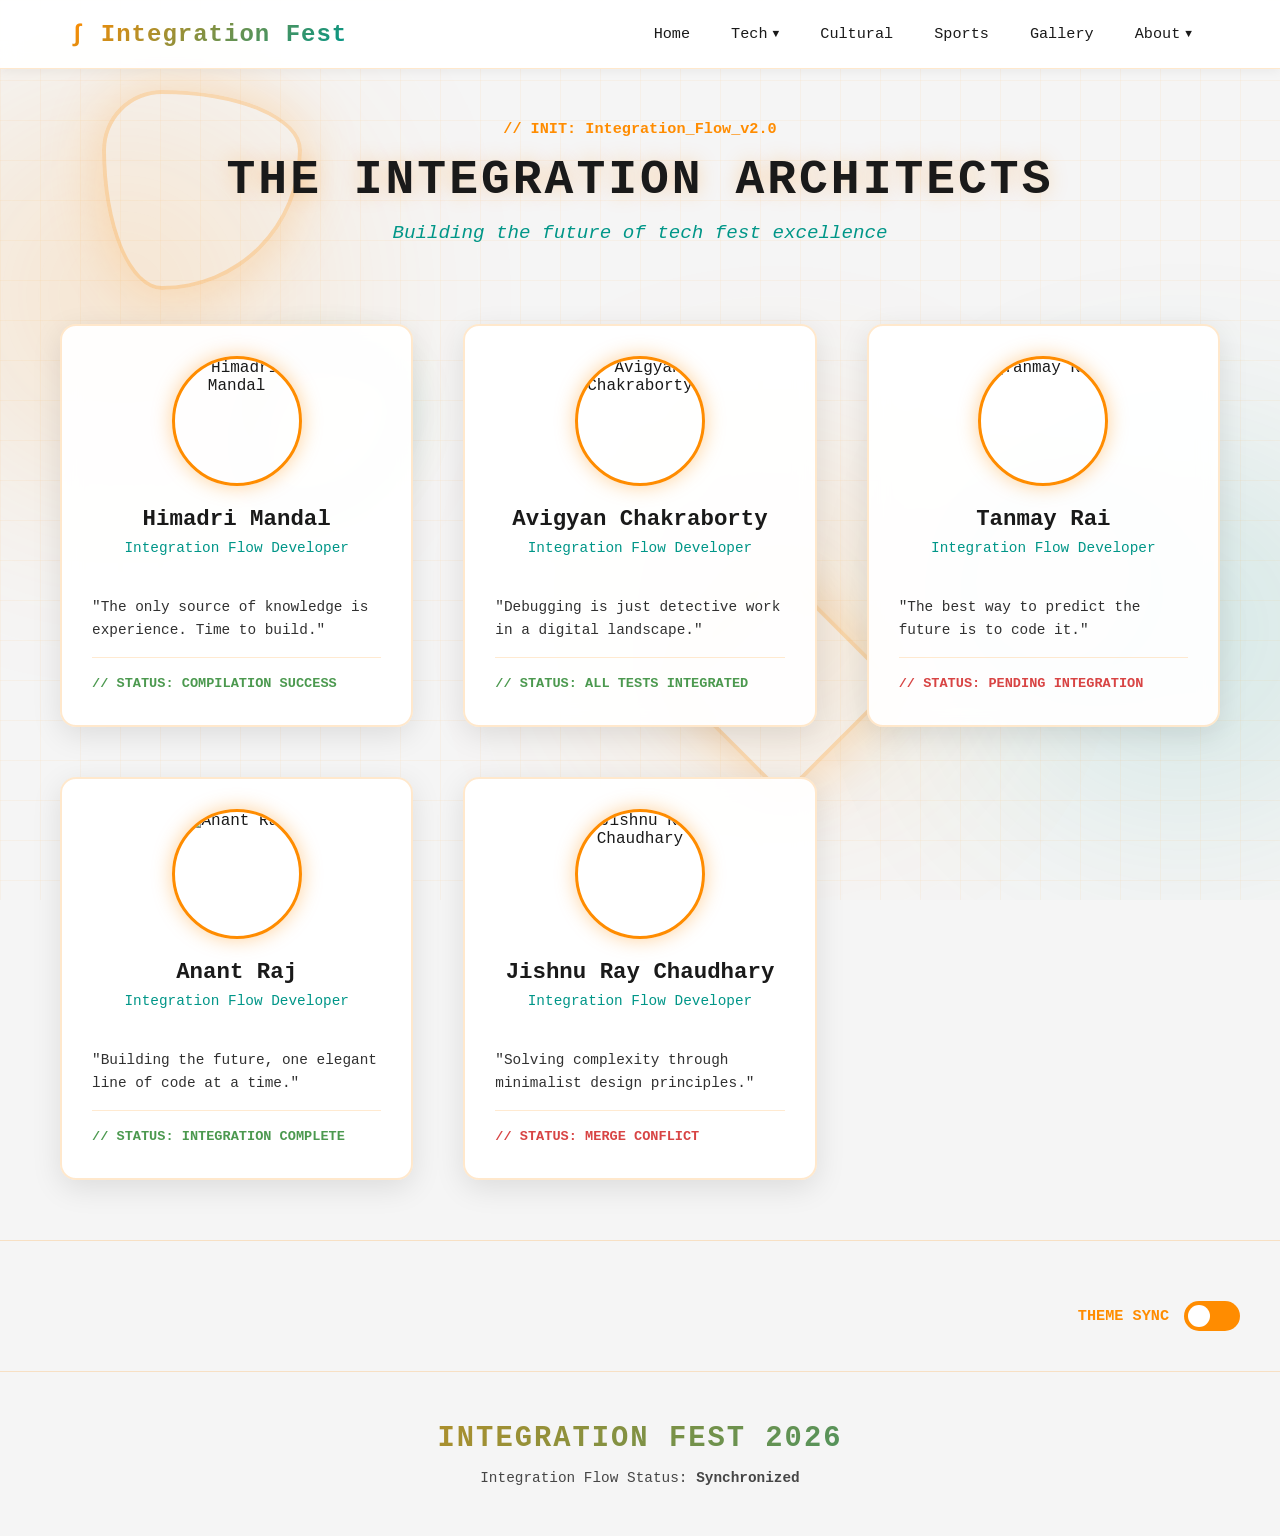
==== index.html @ fc3fca36 "Update index.html" ====
<!DOCTYPE html>
<html lang="en">
<head>
    <meta charset="UTF-8">
    <meta name="viewport" content="width=device-width, initial-scale=1.0">
    <title>About Us | Integration Fest</title>
    <style>
        :root {
            --theme-bg: #f5f5f5;
            --theme-text: #1a1a1a;
            --theme-card-bg: rgba(255, 255, 255, 0.95);
            --accent-primary: #ff8c00;
            --accent-secondary: #009688;
            --status-success: #388e3c;
            --status-warning: #d32f2f;
        }

        .dark-theme {
            --theme-bg: #0a0a0a;
            --theme-text: #e8eaf6;
            --theme-card-bg: rgba(20, 20, 20, 0.9);
            --accent-primary: #667eea;
            --accent-secondary: #f093fb;
            --status-success: #00e676;
            --status-warning: #ff9800;
        }

        * { margin: 0; padding: 0; box-sizing: border-box; }

        body {
            background: var(--theme-bg);
            color: var(--theme-text);
            font-family: 'Courier New', Courier, monospace;
            overflow-x: hidden;
            transition: background-color 0.3s, color 0.3s;
        }

        .bg-pattern {
            position: fixed;
            top: 0;
            left: 0;
            width: 100%;
            height: 100%;
            z-index: -1;
            pointer-events: none;
            overflow: hidden;
        }

        .shape {
            position: absolute;
            opacity: 0.25;
            animation: float-shape 20s infinite ease-in-out;
        }

        .shape-1 {
            width: 200px;
            height: 200px;
            border: 4px solid var(--accent-primary);
            border-radius: 30% 70% 70% 30% / 30% 30% 70% 70%;
            top: 10%;
            left: 8%;
            box-shadow: 0 0 60px var(--accent-primary);
        }

        .shape-2 {
            width: 180px;
            height: 180px;
            border: 4px solid var(--accent-secondary);
            border-radius: 50%;
            top: 55%;
            right: 10%;
            animation-delay: 4s;
            box-shadow: 0 0 60px var(--accent-secondary);
        }

        .shape-3 {
            width: 160px;
            height: 160px;
            border: 4px solid var(--accent-primary);
            transform: rotate(45deg);
            bottom: 15%;
            left: 55%;
            animation-delay: 8s;
            box-shadow: 0 0 60px var(--accent-primary);
        }
        
        .shape-4 {
            width: 140px;
            height: 140px;
            border: 4px solid var(--accent-secondary);
            border-radius: 40% 60% 70% 30% / 60% 30% 70% 40%;
            top: 40%;
            left: 20%;
            animation-delay: 2s;
            box-shadow: 0 0 60px var(--accent-secondary);
        }

        @keyframes float-shape {
            0%, 100% { transform: translate(0, 0) rotate(0deg); }
            25% { transform: translate(50px, -50px) rotate(90deg); }
            50% { transform: translate(-40px, 60px) rotate(180deg); }
            75% { transform: translate(60px, 40px) rotate(270deg); }
        }

        .orb {
            position: absolute;
            border-radius: 50%;
            filter: blur(120px);
            animation: float-orb 25s infinite ease-in-out;
            opacity: 0.3;
        }

        .orb1 {
            width: 500px;
            height: 500px;
            background: radial-gradient(circle, var(--accent-primary) 0%, transparent 70%);
            top: 5%;
            left: -10%;
        }

        .orb2 {
            width: 450px;
            height: 450px;
            background: radial-gradient(circle, var(--accent-secondary) 0%, transparent 70%);
            top: 45%;
            right: -10%;
            animation-delay: 8s;
        }

        .orb3 {
            width: 400px;
            height: 400px;
            background: radial-gradient(circle, var(--accent-primary) 0%, transparent 70%);
            bottom: 10%;
            left: 45%;
            animation-delay: 16s;
        }

        @keyframes float-orb {
            0%, 100% { transform: translate(0, 0) scale(1); }
            25% { transform: translate(60px, -70px) scale(1.2); }
            50% { transform: translate(-50px, 60px) scale(0.8); }
            75% { transform: translate(70px, 50px) scale(1.1); }
        }

        .grid-overlay {
            position: fixed;
            top: 0;
            left: 0;
            width: 100%;
            height: 100%;
            background-image: 
                linear-gradient(rgba(255, 140, 0, 0.05) 1px, transparent 1px),
                linear-gradient(90deg, rgba(255, 140, 0, 0.05) 1px, transparent 1px);
            background-size: 40px 40px;
            z-index: -1;
        }

        .dark-theme .grid-overlay {
            background-image: 
                linear-gradient(rgba(102, 126, 234, 0.03) 1px, transparent 1px),
                linear-gradient(90deg, rgba(102, 126, 234, 0.03) 1px, transparent 1px);
        }

        .navbar {
            position: fixed;
            top: 0;
            left: 0;
            width: 100%;
            z-index: 1000;
            background: rgba(255, 255, 255, 0.95);
            backdrop-filter: blur(10px);
            border-bottom: 1px solid rgba(255, 140, 0, 0.2);
            padding: 15px 0;
            box-shadow: 0 2px 10px rgba(0, 0, 0, 0.05);
        }

        .dark-theme .navbar {
            background: rgba(10, 10, 10, 0.95);
            border-bottom-color: rgba(102, 126, 234, 0.2);
            box-shadow: 0 2px 10px rgba(0, 0, 0, 0.3);
        }

        .nav-container {
            max-width: 1200px;
            margin: 0 auto;
            display: flex;
            justify-content: space-between;
            align-items: center;
            padding: 0 30px;
        }

        .nav-logo {
            font-size: 1.5rem;
            font-weight: 700;
            background: linear-gradient(135deg, var(--accent-primary) 0%, var(--accent-secondary) 100%);
            -webkit-background-clip: text;
            -webkit-text-fill-color: transparent;
            background-clip: text;
            text-decoration: none;
            letter-spacing: 1px;
        }

        .nav-toggle {
            display: none;
            flex-direction: column;
            gap: 5px;
            cursor: pointer;
            background: none;
            border: none;
            padding: 5px;
        }

        .nav-toggle span {
            width: 25px;
            height: 3px;
            background: var(--accent-primary);
            transition: all 0.3s ease;
            border-radius: 2px;
        }

        .nav-menu {
            list-style: none;
            display: flex;
            gap: 5px;
            align-items: center;
        }
        
        .nav-item {
            position: relative;
        }

        .nav-link {
            color: var(--theme-text);
            text-decoration: none;
            font-size: 0.95rem;
            font-weight: 500;
            transition: all 0.3s ease;
            padding: 10px 18px;
            display: flex;
            align-items: center;
            gap: 5px;
            border-radius: 6px;
            cursor: pointer;
        }
        
        .nav-link:hover { 
            color: var(--accent-primary);
            background: rgba(255, 140, 0, 0.1);
        }
        
        .dark-theme .nav-link:hover {
            background: rgba(102, 126, 234, 0.1);
        }
        
        .dropdown-arrow {
            font-size: 0.7rem;
            transition: transform 0.3s ease;
        }
        
        .nav-item:hover .dropdown-arrow {
            transform: rotate(180deg);
        }
        
        .dropdown-menu {
            position: absolute;
            top: 100%;
            left: 0;
            background: rgba(255, 255, 255, 0.98);
            backdrop-filter: blur(10px);
            border-radius: 8px;
            box-shadow: 0 8px 30px rgba(0, 0, 0, 0.15);
            min-width: 200px;
            opacity: 0;
            visibility: hidden;
            transform: translateY(-10px);
            transition: all 0.3s ease;
            z-index: 1000;
            border: 1px solid rgba(255, 140, 0, 0.2);
            margin-top: 8px;
        }
        
        .dark-theme .dropdown-menu {
            background: rgba(20, 20, 20, 0.98);
            border-color: rgba(102, 126, 234, 0.2);
            box-shadow: 0 8px 30px rgba(0, 0, 0, 0.5);
        }
        
        .nav-item:hover .dropdown-menu {
            opacity: 1;
            visibility: visible;
            transform: translateY(0);
        }
        
        .dropdown-item {
            display: block;
            padding: 12px 20px;
            color: var(--theme-text);
            text-decoration: none;
            transition: all 0.3s ease;
            border-bottom: 1px solid rgba(255, 140, 0, 0.1);
            font-size: 0.9rem;
        }
        
        .dark-theme .dropdown-item {
            border-bottom-color: rgba(102, 126, 234, 0.1);
        }
        
        .dropdown-item:last-child {
            border-bottom: none;
            border-radius: 0 0 8px 8px;
        }
        
        .dropdown-item:first-child {
            border-radius: 8px 8px 0 0;
        }
        
        .dropdown-item:hover {
            background: rgba(255, 140, 0, 0.1);
            color: var(--accent-primary);
            padding-left: 25px;
        }
        
        .dark-theme .dropdown-item:hover {
            background: rgba(102, 126, 234, 0.1);
        }

        .flow-wrapper {
            padding: 120px 20px 60px;
            max-width: 1400px;
            margin: 0 auto;
        }

        .flow-header {
            text-align: center;
            margin-bottom: 80px;
        }

        .header-prompt {
            color: var(--accent-primary);
            font-size: 0.95rem;
            margin-bottom: 15px;
            font-weight: 600;
        }

        .master-title {
            font-size: 3rem;
            font-weight: 700;
            color: var(--theme-text);
            letter-spacing: 3px;
            margin-bottom: 15px;
            text-shadow: 0 0 20px rgba(255, 140, 0, 0.3);
        }

        .dark-theme .master-title {
            text-shadow: 0 0 20px rgba(102, 126, 234, 0.3);
        }

        .header-subtitle {
            font-size: 1.2rem;
            color: var(--accent-secondary);
            font-style: italic;
        }

        .node-grid {
            display: grid;
            grid-template-columns: repeat(3, 1fr);
            gap: 50px;
            padding: 0 20px;
            max-width: 1200px;
            margin: 0 auto;
        }

        .flow-node {
            background: var(--theme-card-bg);
            border: 2px solid rgba(255, 140, 0, 0.2);
            border-radius: 16px;
            backdrop-filter: blur(10px);
            box-shadow: 0 8px 30px rgba(0, 0, 0, 0.1);
            transition: all 0.4s ease;
            padding: 30px;
            min-height: 320px;
            position: relative;
        }

        .dark-theme .flow-node {
            border-color: rgba(102, 126, 234, 0.3);
            box-shadow: 0 8px 30px rgba(102, 126, 234, 0.2);
        }

        .flow-node::before {
            content: '';
            position: absolute;
            top: 0;
            left: 0;
            right: 0;
            height: 4px;
            background: linear-gradient(90deg, var(--accent-primary), var(--accent-secondary));
            transform: scaleX(0);
            transition: transform 0.4s ease;
        }

        .flow-node:hover::before {
            transform: scaleX(1);
        }

        .flow-node:hover {
            transform: translateY(-10px);
            box-shadow: 0 15px 40px rgba(255, 140, 0, 0.3);
            border-color: var(--accent-primary);
        }

        .dark-theme .flow-node:hover {
            box-shadow: 0 15px 40px rgba(102, 126, 234, 0.4);
        }

        .node-profile {
            text-align: center;
            margin-bottom: 20px;
        }

        .node-img-container {
            width: 130px;
            height: 130px;
            margin: 0 auto 20px;
            border: 3px solid var(--accent-primary);
            border-radius: 50%;
            overflow: hidden;
            box-shadow: 0 0 20px rgba(255, 140, 0, 0.4);
            transition: all 0.4s ease;
        }

        .dark-theme .node-img-container {
            box-shadow: 0 0 20px rgba(102, 126, 234, 0.4);
        }

        .flow-node:hover .node-img-container {
            border-color: var(--accent-secondary);
            box-shadow: 0 0 30px var(--accent-secondary);
            transform: scale(1.08) rotate(5deg);
        }

        .node-img {
            width: 100%;
            height: 100%;
            object-fit: cover;
            filter: grayscale(20%);
            transition: filter 0.4s;
        }

        .flow-node:hover .node-img {
            filter: grayscale(0%);
        }

        .node-name {
            font-size: 1.4rem;
            color: var(--theme-text);
            margin: 10px 0 8px;
            font-weight: 700;
        }

        .node-tag {
            color: var(--accent-secondary);
            font-size: 0.9rem;
            font-weight: 500;
        }

        .data-pulse {
            padding-top: 20px;
            font-size: 0.9rem;
            line-height: 1.6;
            color: var(--theme-text);
            opacity: 0.9;
        }

        .node-status {
            margin-top: 15px;
            padding-top: 15px;
            font-weight: bold;
            border-top: 1px solid rgba(255, 140, 0, 0.2);
            font-size: 0.85rem;
        }

        .dark-theme .node-status {
            border-top-color: rgba(255, 255, 255, 0.1);
        }

        .status-success { color: var(--status-success); }
        .status-warning { color: var(--status-warning); }

        .theme-toggle-section {
            padding: 60px 20px 40px;
            border-top: 1px solid rgba(255, 140, 0, 0.2);
        }

        .dark-theme .theme-toggle-section {
            border-top-color: rgba(102, 126, 234, 0.2);
        }

        .theme-toggle-wrapper {
            max-width: 1200px;
            margin: 0 auto;
            display: flex;
            justify-content: flex-end;
            align-items: center;
        }

        .toggle-container {
            display: flex;
            align-items: center;
            gap: 15px;
        }

        .toggle-label {
            color: var(--accent-primary);
            font-size: 0.95rem;
            font-weight: bold;
        }

        .toggle-switch {
            position: relative;
            display: inline-block;
            width: 56px;
            height: 30px;
        }

        .toggle-switch input {
            opacity: 0;
            width: 0;
            height: 0;
        }

        .slider {
            position: absolute;
            cursor: pointer;
            top: 0;
            left: 0;
            right: 0;
            bottom: 0;
            background-color: var(--accent-primary);
            transition: 0.3s;
            border-radius: 30px;
        }

        .slider:before {
            position: absolute;
            content: "";
            height: 22px;
            width: 22px;
            left: 4px;
            bottom: 4px;
            background-color: white;
            transition: 0.3s;
            border-radius: 50%;
        }

        input:checked + .slider {
            background-color: var(--accent-secondary);
        }

        input:checked + .slider:before {
            transform: translateX(26px);
        }

        .footer-section {
            padding: 50px 20px;
            border-top: 1px solid rgba(255, 140, 0, 0.2);
        }

        .dark-theme .footer-section {
            border-top-color: rgba(102, 126, 234, 0.2);
        }

        .footer-bottom {
            max-width: 1200px;
            margin: 0 auto;
            text-align: center;
        }

        .footer-logo {
            font-size: 1.8rem;
            font-weight: 700;
            background: linear-gradient(135deg, var(--accent-primary) 0%, var(--accent-secondary) 100%);
            -webkit-background-clip: text;
            -webkit-text-fill-color: transparent;
            background-clip: text;
            margin-bottom: 15px;
            letter-spacing: 2px;
        }

        .footer-status {
            color: var(--theme-text);
            font-size: 0.9rem;
            margin-top: 10px;
            opacity: 0.8;
        }

        @keyframes ripple {
            0% { width: 20px; height: 20px; opacity: 1; }
            100% { width: 300px; height: 300px; opacity: 0; }
        }

        @media (max-width: 768px) {
            .nav-toggle { display: flex; }

            .nav-menu {
                position: fixed;
                top: 65px;
                left: -100%;
                flex-direction: column;
                background: rgba(255, 255, 255, 0.98);
                width: 100%;
                height: calc(100vh - 65px);
                padding: 30px 0;
                gap: 0;
                transition: left 0.3s ease;
                align-items: flex-start;
                box-shadow: 0 4px 20px rgba(0, 0, 0, 0.1);
            }

            .dark-theme .nav-menu {
                background: rgba(10, 10, 10, 0.98);
            }

            .nav-menu.active { left: 0; }

            .nav-item {
                width: 100%;
                border-bottom: 1px solid rgba(255, 140, 0, 0.1);
            }

            .dark-theme .nav-item {
                border-bottom-color: rgba(102, 126, 234, 0.1);
            }

            .nav-link {
                padding: 18px 30px;
                width: 100%;
                justify-content: space-between;
            }

            .master-title {
                font-size: 2rem;
                letter-spacing: 2px;
            }

            .header-subtitle { font-size: 1rem; }

            .node-grid {
                grid-template-columns: 1fr;
                gap: 40px;
                max-width: 450px;
            }

            .theme-toggle-wrapper {
                justify-content: center;
            }

            .shape { display: none; }
            
            .dropdown-menu {
                position: static;
                opacity: 1;
                visibility: visible;
                transform: none;
                box-shadow: none;
                border: none;
                background: transparent;
                margin-top: 0;
                padding-left: 20px;
                max-height: 0;
                overflow: hidden;
                transition: max-height 0.3s ease;
            }
            
            .nav-item.mobile-active .dropdown-menu {
                max-height: 300px;
            }
            
            .dropdown-item {
                padding: 12px 20px;
                border-bottom: 1px solid rgba(255, 140, 0, 0.05);
            }
        }

        @media (min-width: 769px) and (max-width: 1100px) {
            .node-grid {
                grid-template-columns: repeat(2, 1fr);
                gap: 40px;
            }
        }
    </style>
</head>
<body class="light-theme">
    
    <div class="bg-pattern">
        <div class="shape shape-1"></div>
        <div class="shape shape-2"></div>
        <div class="shape shape-3"></div>
        <div class="shape shape-4"></div>
        <div class="orb orb1"></div>
        <div class="orb orb2"></div>
        <div class="orb orb3"></div>
    </div>
    <div class="grid-overlay"></div>

    <nav class="navbar">
        <div class="nav-container">
            <a href="https://www.integrationfest.in/" class="nav-logo">∫ Integration Fest</a>
            
            <button class="nav-toggle" id="navToggle">
                <span></span><span></span><span></span>
            </button>
            
            <ul class="nav-menu" id="navMenu">
                <li class="nav-item">
                    <a href="https://www.integrationfest.in/" class="nav-link">Home</a>
                </li>
                <li class="nav-item has-dropdown">
                    <span class="nav-link">
                        Tech <span class="dropdown-arrow">▼</span>
                    </span>
                    <div class="dropdown-menu">
                        <a href="https://www.integrationfest.in/tech/sparq" class="dropdown-item">SPARQ</a>
                        <a href="https://www.integrationfest.in/tech/mtrp" class="dropdown-item">MTRP</a>
                        <a href="https://www.integrationfest.in/tech/intbee" class="dropdown-item">Integration Bee</a>
                    </div>
                </li>
                <li class="nav-item">
                    <a href="https://www.integrationfest.in/cultural" class="nav-link">Cultural</a>
                </li>
                <li class="nav-item">
                    <a href="https://www.integrationfest.in/sports" class="nav-link">Sports</a>
                </li>
                <li class="nav-item">
                    <a href="https://www.integrationfest.in/gallery" class="nav-link">Gallery</a>
                </li>
                <li class="nav-item has-dropdown">
                    <span class="nav-link">
                        About <span class="dropdown-arrow">▼</span>
                    </span>
                    <div class="dropdown-menu">
                        <a href="#" class="dropdown-item">Our Team</a>
                        <a href="https://www.integrationfest.in/about/history" class="dropdown-item">Sponsors</a>
                        <a href="https://www.integrationfest.in/about/contact" class="dropdown-item">Contact Us</a>
                    </div>
                </li>
            </ul>
        </div>
    </nav>

    <div class="flow-wrapper">
        <header class="flow-header">
            <p class="header-prompt">// INIT: Integration_Flow_v2.0</p>
            <h1 class="master-title">THE INTEGRATION ARCHITECTS</h1>
            <p class="header-subtitle">Building the future of tech fest excellence</p>
        </header>

        <div class="node-grid">
            <div class="flow-node">
                <div class="node-profile">
                    <div class="node-img-container">
                        <img src="https://placehold.co/130x130/ff8c00/FFF?text=HM" alt="Himadri Mandal" class="node-img">
                    </div>
                    <div>
                        <h3 class="node-name">Himadri Mandal</h3>
                        <p class="node-tag">Integration Flow Developer</p>
                    </div>
                </div>
                <div class="data-pulse">
                    <p>"The only source of knowledge is experience. Time to build."</p>
                    <p class="node-status status-success">// STATUS: COMPILATION SUCCESS</p>
                </div>
            </div>

            <div class="flow-node">
                <div class="node-profile">
                    <div class="node-img-container">
                        <img src="https://placehold.co/130x130/009688/FFF?text=AC" alt="Avigyan Chakraborty" class="node-img">
                    </div>
                    <div>
                        <h3 class="node-name">Avigyan Chakraborty</h3>
                        <p class="node-tag">Integration Flow Developer</p>
                    </div>
                </div>
                <div class="data-pulse">
                    <p>"Debugging is just detective work in a digital landscape."</p>
                    <p class="node-status status-success">// STATUS: ALL TESTS INTEGRATED</p>
                </div>
            </div>

            <div class="flow-node">
                <div class="node-profile">
                    <div class="node-img-container">
                        <img src="https://placehold.co/130x130/ff8c00/FFF?text=TR" alt="Tanmay Rai" class="node-img">
                    </div>
                    <div>
                        <h3 class="node-name">Tanmay Rai</h3>
                        <p class="node-tag">Integration Flow Developer</p>
                    </div>
                </div>
                <div class="data-pulse">
                    <p>"The best way to predict the future is to code it."</p>
                    <p class="node-status status-warning">// STATUS: PENDING INTEGRATION</p>
                </div>
            </div>
            
            <div class="flow-node">
                <div class="node-profile">
                    <div class="node-img-container">
                        <img src="https://placehold.co/130x130/009688/FFF?text=AR" alt="Anant Raj" class="node-img">
                    </div>
                    <div>
                        <h3 class="node-name">Anant Raj</h3>
                        <p class="node-tag">Integration Flow Developer</p>
                    </div>
                </div>
                <div class="data-pulse">
                    <p>"Building the future, one elegant line of code at a time."</p>
                    <p class="node-status status-success">// STATUS: INTEGRATION COMPLETE</p>
                </div>
            </div>

            <div class="flow-node">
                <div class="node-profile">
                    <div class="node-img-container">
                        <img src="https://placehold.co/130x130/ff8c00/FFF?text=JC" alt="Jishnu Ray Chaudhary" class="node-img">
                    </div>
                    <div>
                        <h3 class="node-name">Jishnu Ray Chaudhary</h3>
                        <p class="node-tag">Integration Flow Developer</p>
                    </div>
                </div>
                <div class="data-pulse">
                    <p>"Solving complexity through minimalist design principles."</p>
                    <p class="node-status status-warning">// STATUS: MERGE CONFLICT</p>
                </div>
            </div>
        </div>
    </div>
    
    <section class="theme-toggle-section">
        <div class="theme-toggle-wrapper">
            <div class="toggle-container">
                <span class="toggle-label">THEME SYNC</span>
                <label class="toggle-switch">
                    <input type="checkbox" id="themeToggle">
                    <span class="slider"></span>
                </label>
            </div>
        </div>
    </section>

    <section class="footer-section">
        <div class="footer-bottom">
            <div class="footer-logo">INTEGRATION FEST 2026</div>
            <p class="footer-status">Integration Flow Status: <strong>Synchronized</strong></p>
        </div>
    </section>

    <script>
        document.addEventListener('DOMContentLoaded', () => {
            const nodes = document.querySelectorAll('.flow-node');
            const toggle = document.getElementById('themeToggle');
            const body = document.body;
            const navToggle = document.getElementById('navToggle');
            const navMenu = document.getElementById('navMenu');

            const title = document.querySelector('.master-title');
            const originalText = title.textContent;
            const glitchChars = '!<>-_\\/[]{}—=+*^?#________';
            
            function glitchText() {
                if (Math.random() > 0.95) {
                    let glitched = '';
                    for (let i = 0; i < originalText.length; i++) {
                        glitched += Math.random() > 0.9 ? glitchChars[Math.floor(Math.random() * glitchChars.length)] : originalText[i];
                    }
                    title.textContent = glitched;
                    setTimeout(() => { title.textContent = originalText; }, 50);
                }
            }
            setInterval(glitchText, 3000);

            let ticking = false;
            window.addEventListener('scroll', () => {
                if (!ticking) {
                    window.requestAnimationFrame(() => {
                        const scrolled = window.scrollY;
                        nodes.forEach((node, i) => {
                            const speed = (i % 3 + 1) * 0.02;
                            node.style.transform = `translateY(${scrolled * speed}px)`;
                        });
                        ticking = false;
                    });
                    ticking = true;
                }
            });

            nodes.forEach(node => {
                const quote = node.querySelector('.data-pulse p:first-child');
                const originalQuote = quote.textContent;
                let typeInterval;
                
                node.addEventListener('mouseenter', () => {
                    let index = 0;
                    quote.textContent = '';
                    typeInterval = setInterval(() => {
                        if (index < originalQuote.length) {
                            quote.textContent += originalQuote[index++];
                        } else {
                            clearInterval(typeInterval);
                        }
                    }, 30);
                });
                
                node.addEventListener('mouseleave', () => {
                    clearInterval(typeInterval);
                    quote.textContent = originalQuote;
                });

                node.addEventListener('click', (e) => {
                    const ripple = document.createElement('div');
                    ripple.style.cssText = `
                        position: absolute;
                        border-radius: 50%;
                        background: radial-gradient(circle, rgba(255, 140, 0, 0.5) 0%, transparent 70%);
                        width: 20px;
                        height: 20px;
                        left: ${e.clientX - node.getBoundingClientRect().left - 10}px;
                        top: ${e.clientY - node.getBoundingClientRect().top - 10}px;
                        pointer-events: none;
                        animation: ripple 0.6s ease-out;
                    `;
                    node.appendChild(ripple);
                    setTimeout(() => ripple.remove(), 600);
                });
            });

            if (toggle) {
                toggle.addEventListener('change', () => {
                    if (toggle.checked) {
                        body.classList.remove('light-theme');
                        body.classList.add('dark-theme');
                    } else {
                        body.classList.remove('dark-theme');
                        body.classList.add('light-theme');
                    }
                    
                    const slider = toggle.nextElementSibling;
                    slider.style.transform = 'scale(1.2)';
                    setTimeout(() => { slider.style.transform = ''; }, 200);
                });
            }

            if (navToggle) {
                navToggle.addEventListener('click', () => {
                    navMenu.classList.toggle('active');
                });
            }

            document.addEventListener('click', (e) => {
                if (!e.target.closest('.navbar')) {
                    navMenu.classList.remove('active');
                }
            });
        });
    </script>
</body>
</html>
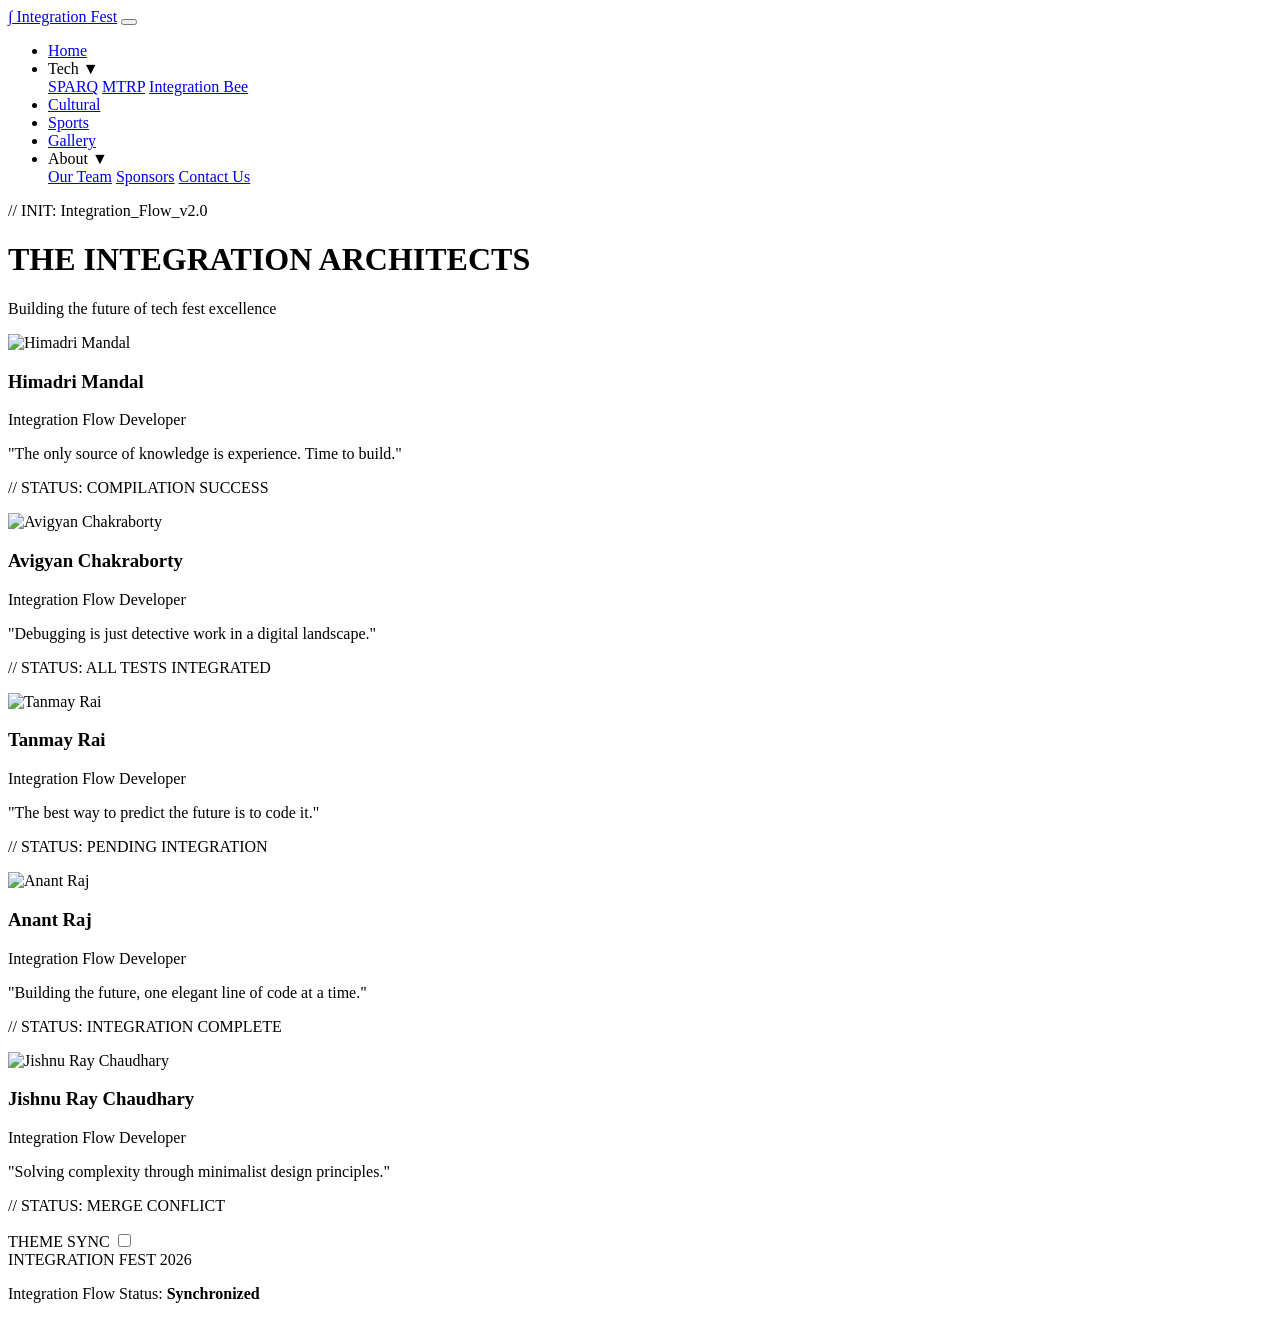
==== commit 336e758f: "Update index.html" ====
--- a/index.html
+++ b/index.html
@@ -4,692 +4,7 @@
     <meta charset="UTF-8">
     <meta name="viewport" content="width=device-width, initial-scale=1.0">
     <title>About Us | Integration Fest</title>
-    <style>
-        :root {
-            --theme-bg: #f5f5f5;
-            --theme-text: #1a1a1a;
-            --theme-card-bg: rgba(255, 255, 255, 0.95);
-            --accent-primary: #ff8c00;
-            --accent-secondary: #009688;
-            --status-success: #388e3c;
-            --status-warning: #d32f2f;
-        }
-
-        .dark-theme {
-            --theme-bg: #0a0a0a;
-            --theme-text: #e8eaf6;
-            --theme-card-bg: rgba(20, 20, 20, 0.9);
-            --accent-primary: #667eea;
-            --accent-secondary: #f093fb;
-            --status-success: #00e676;
-            --status-warning: #ff9800;
-        }
-
-        * { margin: 0; padding: 0; box-sizing: border-box; }
-
-        body {
-            background: var(--theme-bg);
-            color: var(--theme-text);
-            font-family: 'Courier New', Courier, monospace;
-            overflow-x: hidden;
-            transition: background-color 0.3s, color 0.3s;
-        }
-
-        .bg-pattern {
-            position: fixed;
-            top: 0;
-            left: 0;
-            width: 100%;
-            height: 100%;
-            z-index: -1;
-            pointer-events: none;
-            overflow: hidden;
-        }
-
-        .shape {
-            position: absolute;
-            opacity: 0.25;
-            animation: float-shape 20s infinite ease-in-out;
-        }
-
-        .shape-1 {
-            width: 200px;
-            height: 200px;
-            border: 4px solid var(--accent-primary);
-            border-radius: 30% 70% 70% 30% / 30% 30% 70% 70%;
-            top: 10%;
-            left: 8%;
-            box-shadow: 0 0 60px var(--accent-primary);
-        }
-
-        .shape-2 {
-            width: 180px;
-            height: 180px;
-            border: 4px solid var(--accent-secondary);
-            border-radius: 50%;
-            top: 55%;
-            right: 10%;
-            animation-delay: 4s;
-            box-shadow: 0 0 60px var(--accent-secondary);
-        }
-
-        .shape-3 {
-            width: 160px;
-            height: 160px;
-            border: 4px solid var(--accent-primary);
-            transform: rotate(45deg);
-            bottom: 15%;
-            left: 55%;
-            animation-delay: 8s;
-            box-shadow: 0 0 60px var(--accent-primary);
-        }
-        
-        .shape-4 {
-            width: 140px;
-            height: 140px;
-            border: 4px solid var(--accent-secondary);
-            border-radius: 40% 60% 70% 30% / 60% 30% 70% 40%;
-            top: 40%;
-            left: 20%;
-            animation-delay: 2s;
-            box-shadow: 0 0 60px var(--accent-secondary);
-        }
-
-        @keyframes float-shape {
-            0%, 100% { transform: translate(0, 0) rotate(0deg); }
-            25% { transform: translate(50px, -50px) rotate(90deg); }
-            50% { transform: translate(-40px, 60px) rotate(180deg); }
-            75% { transform: translate(60px, 40px) rotate(270deg); }
-        }
-
-        .orb {
-            position: absolute;
-            border-radius: 50%;
-            filter: blur(120px);
-            animation: float-orb 25s infinite ease-in-out;
-            opacity: 0.3;
-        }
-
-        .orb1 {
-            width: 500px;
-            height: 500px;
-            background: radial-gradient(circle, var(--accent-primary) 0%, transparent 70%);
-            top: 5%;
-            left: -10%;
-        }
-
-        .orb2 {
-            width: 450px;
-            height: 450px;
-            background: radial-gradient(circle, var(--accent-secondary) 0%, transparent 70%);
-            top: 45%;
-            right: -10%;
-            animation-delay: 8s;
-        }
-
-        .orb3 {
-            width: 400px;
-            height: 400px;
-            background: radial-gradient(circle, var(--accent-primary) 0%, transparent 70%);
-            bottom: 10%;
-            left: 45%;
-            animation-delay: 16s;
-        }
-
-        @keyframes float-orb {
-            0%, 100% { transform: translate(0, 0) scale(1); }
-            25% { transform: translate(60px, -70px) scale(1.2); }
-            50% { transform: translate(-50px, 60px) scale(0.8); }
-            75% { transform: translate(70px, 50px) scale(1.1); }
-        }
-
-        .grid-overlay {
-            position: fixed;
-            top: 0;
-            left: 0;
-            width: 100%;
-            height: 100%;
-            background-image: 
-                linear-gradient(rgba(255, 140, 0, 0.05) 1px, transparent 1px),
-                linear-gradient(90deg, rgba(255, 140, 0, 0.05) 1px, transparent 1px);
-            background-size: 40px 40px;
-            z-index: -1;
-        }
-
-        .dark-theme .grid-overlay {
-            background-image: 
-                linear-gradient(rgba(102, 126, 234, 0.03) 1px, transparent 1px),
-                linear-gradient(90deg, rgba(102, 126, 234, 0.03) 1px, transparent 1px);
-        }
-
-        .navbar {
-            position: fixed;
-            top: 0;
-            left: 0;
-            width: 100%;
-            z-index: 1000;
-            background: rgba(255, 255, 255, 0.95);
-            backdrop-filter: blur(10px);
-            border-bottom: 1px solid rgba(255, 140, 0, 0.2);
-            padding: 15px 0;
-            box-shadow: 0 2px 10px rgba(0, 0, 0, 0.05);
-        }
-
-        .dark-theme .navbar {
-            background: rgba(10, 10, 10, 0.95);
-            border-bottom-color: rgba(102, 126, 234, 0.2);
-            box-shadow: 0 2px 10px rgba(0, 0, 0, 0.3);
-        }
-
-        .nav-container {
-            max-width: 1200px;
-            margin: 0 auto;
-            display: flex;
-            justify-content: space-between;
-            align-items: center;
-            padding: 0 30px;
-        }
-
-        .nav-logo {
-            font-size: 1.5rem;
-            font-weight: 700;
-            background: linear-gradient(135deg, var(--accent-primary) 0%, var(--accent-secondary) 100%);
-            -webkit-background-clip: text;
-            -webkit-text-fill-color: transparent;
-            background-clip: text;
-            text-decoration: none;
-            letter-spacing: 1px;
-        }
-
-        .nav-toggle {
-            display: none;
-            flex-direction: column;
-            gap: 5px;
-            cursor: pointer;
-            background: none;
-            border: none;
-            padding: 5px;
-        }
-
-        .nav-toggle span {
-            width: 25px;
-            height: 3px;
-            background: var(--accent-primary);
-            transition: all 0.3s ease;
-            border-radius: 2px;
-        }
-
-        .nav-menu {
-            list-style: none;
-            display: flex;
-            gap: 5px;
-            align-items: center;
-        }
-        
-        .nav-item {
-            position: relative;
-        }
-
-        .nav-link {
-            color: var(--theme-text);
-            text-decoration: none;
-            font-size: 0.95rem;
-            font-weight: 500;
-            transition: all 0.3s ease;
-            padding: 10px 18px;
-            display: flex;
-            align-items: center;
-            gap: 5px;
-            border-radius: 6px;
-            cursor: pointer;
-        }
-        
-        .nav-link:hover { 
-            color: var(--accent-primary);
-            background: rgba(255, 140, 0, 0.1);
-        }
-        
-        .dark-theme .nav-link:hover {
-            background: rgba(102, 126, 234, 0.1);
-        }
-        
-        .dropdown-arrow {
-            font-size: 0.7rem;
-            transition: transform 0.3s ease;
-        }
-        
-        .nav-item:hover .dropdown-arrow {
-            transform: rotate(180deg);
-        }
-        
-        .dropdown-menu {
-            position: absolute;
-            top: 100%;
-            left: 0;
-            background: rgba(255, 255, 255, 0.98);
-            backdrop-filter: blur(10px);
-            border-radius: 8px;
-            box-shadow: 0 8px 30px rgba(0, 0, 0, 0.15);
-            min-width: 200px;
-            opacity: 0;
-            visibility: hidden;
-            transform: translateY(-10px);
-            transition: all 0.3s ease;
-            z-index: 1000;
-            border: 1px solid rgba(255, 140, 0, 0.2);
-            margin-top: 8px;
-        }
-        
-        .dark-theme .dropdown-menu {
-            background: rgba(20, 20, 20, 0.98);
-            border-color: rgba(102, 126, 234, 0.2);
-            box-shadow: 0 8px 30px rgba(0, 0, 0, 0.5);
-        }
-        
-        .nav-item:hover .dropdown-menu {
-            opacity: 1;
-            visibility: visible;
-            transform: translateY(0);
-        }
-        
-        .dropdown-item {
-            display: block;
-            padding: 12px 20px;
-            color: var(--theme-text);
-            text-decoration: none;
-            transition: all 0.3s ease;
-            border-bottom: 1px solid rgba(255, 140, 0, 0.1);
-            font-size: 0.9rem;
-        }
-        
-        .dark-theme .dropdown-item {
-            border-bottom-color: rgba(102, 126, 234, 0.1);
-        }
-        
-        .dropdown-item:last-child {
-            border-bottom: none;
-            border-radius: 0 0 8px 8px;
-        }
-        
-        .dropdown-item:first-child {
-            border-radius: 8px 8px 0 0;
-        }
-        
-        .dropdown-item:hover {
-            background: rgba(255, 140, 0, 0.1);
-            color: var(--accent-primary);
-            padding-left: 25px;
-        }
-        
-        .dark-theme .dropdown-item:hover {
-            background: rgba(102, 126, 234, 0.1);
-        }
-
-        .flow-wrapper {
-            padding: 120px 20px 60px;
-            max-width: 1400px;
-            margin: 0 auto;
-        }
-
-        .flow-header {
-            text-align: center;
-            margin-bottom: 80px;
-        }
-
-        .header-prompt {
-            color: var(--accent-primary);
-            font-size: 0.95rem;
-            margin-bottom: 15px;
-            font-weight: 600;
-        }
-
-        .master-title {
-            font-size: 3rem;
-            font-weight: 700;
-            color: var(--theme-text);
-            letter-spacing: 3px;
-            margin-bottom: 15px;
-            text-shadow: 0 0 20px rgba(255, 140, 0, 0.3);
-        }
-
-        .dark-theme .master-title {
-            text-shadow: 0 0 20px rgba(102, 126, 234, 0.3);
-        }
-
-        .header-subtitle {
-            font-size: 1.2rem;
-            color: var(--accent-secondary);
-            font-style: italic;
-        }
-
-        .node-grid {
-            display: grid;
-            grid-template-columns: repeat(3, 1fr);
-            gap: 50px;
-            padding: 0 20px;
-            max-width: 1200px;
-            margin: 0 auto;
-        }
-
-        .flow-node {
-            background: var(--theme-card-bg);
-            border: 2px solid rgba(255, 140, 0, 0.2);
-            border-radius: 16px;
-            backdrop-filter: blur(10px);
-            box-shadow: 0 8px 30px rgba(0, 0, 0, 0.1);
-            transition: all 0.4s ease;
-            padding: 30px;
-            min-height: 320px;
-            position: relative;
-        }
-
-        .dark-theme .flow-node {
-            border-color: rgba(102, 126, 234, 0.3);
-            box-shadow: 0 8px 30px rgba(102, 126, 234, 0.2);
-        }
-
-        .flow-node::before {
-            content: '';
-            position: absolute;
-            top: 0;
-            left: 0;
-            right: 0;
-            height: 4px;
-            background: linear-gradient(90deg, var(--accent-primary), var(--accent-secondary));
-            transform: scaleX(0);
-            transition: transform 0.4s ease;
-        }
-
-        .flow-node:hover::before {
-            transform: scaleX(1);
-        }
-
-        .flow-node:hover {
-            transform: translateY(-10px);
-            box-shadow: 0 15px 40px rgba(255, 140, 0, 0.3);
-            border-color: var(--accent-primary);
-        }
-
-        .dark-theme .flow-node:hover {
-            box-shadow: 0 15px 40px rgba(102, 126, 234, 0.4);
-        }
-
-        .node-profile {
-            text-align: center;
-            margin-bottom: 20px;
-        }
-
-        .node-img-container {
-            width: 130px;
-            height: 130px;
-            margin: 0 auto 20px;
-            border: 3px solid var(--accent-primary);
-            border-radius: 50%;
-            overflow: hidden;
-            box-shadow: 0 0 20px rgba(255, 140, 0, 0.4);
-            transition: all 0.4s ease;
-        }
-
-        .dark-theme .node-img-container {
-            box-shadow: 0 0 20px rgba(102, 126, 234, 0.4);
-        }
-
-        .flow-node:hover .node-img-container {
-            border-color: var(--accent-secondary);
-            box-shadow: 0 0 30px var(--accent-secondary);
-            transform: scale(1.08) rotate(5deg);
-        }
-
-        .node-img {
-            width: 100%;
-            height: 100%;
-            object-fit: cover;
-            filter: grayscale(20%);
-            transition: filter 0.4s;
-        }
-
-        .flow-node:hover .node-img {
-            filter: grayscale(0%);
-        }
-
-        .node-name {
-            font-size: 1.4rem;
-            color: var(--theme-text);
-            margin: 10px 0 8px;
-            font-weight: 700;
-        }
-
-        .node-tag {
-            color: var(--accent-secondary);
-            font-size: 0.9rem;
-            font-weight: 500;
-        }
-
-        .data-pulse {
-            padding-top: 20px;
-            font-size: 0.9rem;
-            line-height: 1.6;
-            color: var(--theme-text);
-            opacity: 0.9;
-        }
-
-        .node-status {
-            margin-top: 15px;
-            padding-top: 15px;
-            font-weight: bold;
-            border-top: 1px solid rgba(255, 140, 0, 0.2);
-            font-size: 0.85rem;
-        }
-
-        .dark-theme .node-status {
-            border-top-color: rgba(255, 255, 255, 0.1);
-        }
-
-        .status-success { color: var(--status-success); }
-        .status-warning { color: var(--status-warning); }
-
-        .theme-toggle-section {
-            padding: 60px 20px 40px;
-            border-top: 1px solid rgba(255, 140, 0, 0.2);
-        }
-
-        .dark-theme .theme-toggle-section {
-            border-top-color: rgba(102, 126, 234, 0.2);
-        }
-
-        .theme-toggle-wrapper {
-            max-width: 1200px;
-            margin: 0 auto;
-            display: flex;
-            justify-content: flex-end;
-            align-items: center;
-        }
-
-        .toggle-container {
-            display: flex;
-            align-items: center;
-            gap: 15px;
-        }
-
-        .toggle-label {
-            color: var(--accent-primary);
-            font-size: 0.95rem;
-            font-weight: bold;
-        }
-
-        .toggle-switch {
-            position: relative;
-            display: inline-block;
-            width: 56px;
-            height: 30px;
-        }
-
-        .toggle-switch input {
-            opacity: 0;
-            width: 0;
-            height: 0;
-        }
-
-        .slider {
-            position: absolute;
-            cursor: pointer;
-            top: 0;
-            left: 0;
-            right: 0;
-            bottom: 0;
-            background-color: var(--accent-primary);
-            transition: 0.3s;
-            border-radius: 30px;
-        }
-
-        .slider:before {
-            position: absolute;
-            content: "";
-            height: 22px;
-            width: 22px;
-            left: 4px;
-            bottom: 4px;
-            background-color: white;
-            transition: 0.3s;
-            border-radius: 50%;
-        }
-
-        input:checked + .slider {
-            background-color: var(--accent-secondary);
-        }
-
-        input:checked + .slider:before {
-            transform: translateX(26px);
-        }
-
-        .footer-section {
-            padding: 50px 20px;
-            border-top: 1px solid rgba(255, 140, 0, 0.2);
-        }
-
-        .dark-theme .footer-section {
-            border-top-color: rgba(102, 126, 234, 0.2);
-        }
-
-        .footer-bottom {
-            max-width: 1200px;
-            margin: 0 auto;
-            text-align: center;
-        }
-
-        .footer-logo {
-            font-size: 1.8rem;
-            font-weight: 700;
-            background: linear-gradient(135deg, var(--accent-primary) 0%, var(--accent-secondary) 100%);
-            -webkit-background-clip: text;
-            -webkit-text-fill-color: transparent;
-            background-clip: text;
-            margin-bottom: 15px;
-            letter-spacing: 2px;
-        }
-
-        .footer-status {
-            color: var(--theme-text);
-            font-size: 0.9rem;
-            margin-top: 10px;
-            opacity: 0.8;
-        }
-
-        @keyframes ripple {
-            0% { width: 20px; height: 20px; opacity: 1; }
-            100% { width: 300px; height: 300px; opacity: 0; }
-        }
-
-        @media (max-width: 768px) {
-            .nav-toggle { display: flex; }
-
-            .nav-menu {
-                position: fixed;
-                top: 65px;
-                left: -100%;
-                flex-direction: column;
-                background: rgba(255, 255, 255, 0.98);
-                width: 100%;
-                height: calc(100vh - 65px);
-                padding: 30px 0;
-                gap: 0;
-                transition: left 0.3s ease;
-                align-items: flex-start;
-                box-shadow: 0 4px 20px rgba(0, 0, 0, 0.1);
-            }
-
-            .dark-theme .nav-menu {
-                background: rgba(10, 10, 10, 0.98);
-            }
-
-            .nav-menu.active { left: 0; }
-
-            .nav-item {
-                width: 100%;
-                border-bottom: 1px solid rgba(255, 140, 0, 0.1);
-            }
-
-            .dark-theme .nav-item {
-                border-bottom-color: rgba(102, 126, 234, 0.1);
-            }
-
-            .nav-link {
-                padding: 18px 30px;
-                width: 100%;
-                justify-content: space-between;
-            }
-
-            .master-title {
-                font-size: 2rem;
-                letter-spacing: 2px;
-            }
-
-            .header-subtitle { font-size: 1rem; }
-
-            .node-grid {
-                grid-template-columns: 1fr;
-                gap: 40px;
-                max-width: 450px;
-            }
-
-            .theme-toggle-wrapper {
-                justify-content: center;
-            }
-
-            .shape { display: none; }
-            
-            .dropdown-menu {
-                position: static;
-                opacity: 1;
-                visibility: visible;
-                transform: none;
-                box-shadow: none;
-                border: none;
-                background: transparent;
-                margin-top: 0;
-                padding-left: 20px;
-                max-height: 0;
-                overflow: hidden;
-                transition: max-height 0.3s ease;
-            }
-            
-            .nav-item.mobile-active .dropdown-menu {
-                max-height: 300px;
-            }
-            
-            .dropdown-item {
-                padding: 12px 20px;
-                border-bottom: 1px solid rgba(255, 140, 0, 0.05);
-            }
-        }
-
-        @media (min-width: 769px) and (max-width: 1100px) {
-            .node-grid {
-                grid-template-columns: repeat(2, 1fr);
-                gap: 40px;
-            }
-        }
-    </style>
+    <link rel="stylesheet" href="styles.css">
 </head>
 <body class="light-theme">
     
@@ -858,113 +173,6 @@
         </div>
     </section>
 
-    <script>
-        document.addEventListener('DOMContentLoaded', () => {
-            const nodes = document.querySelectorAll('.flow-node');
-            const toggle = document.getElementById('themeToggle');
-            const body = document.body;
-            const navToggle = document.getElementById('navToggle');
-            const navMenu = document.getElementById('navMenu');
-
-            const title = document.querySelector('.master-title');
-            const originalText = title.textContent;
-            const glitchChars = '!<>-_\\/[]{}—=+*^?#________';
-            
-            function glitchText() {
-                if (Math.random() > 0.95) {
-                    let glitched = '';
-                    for (let i = 0; i < originalText.length; i++) {
-                        glitched += Math.random() > 0.9 ? glitchChars[Math.floor(Math.random() * glitchChars.length)] : originalText[i];
-                    }
-                    title.textContent = glitched;
-                    setTimeout(() => { title.textContent = originalText; }, 50);
-                }
-            }
-            setInterval(glitchText, 3000);
-
-            let ticking = false;
-            window.addEventListener('scroll', () => {
-                if (!ticking) {
-                    window.requestAnimationFrame(() => {
-                        const scrolled = window.scrollY;
-                        nodes.forEach((node, i) => {
-                            const speed = (i % 3 + 1) * 0.02;
-                            node.style.transform = `translateY(${scrolled * speed}px)`;
-                        });
-                        ticking = false;
-                    });
-                    ticking = true;
-                }
-            });
-
-            nodes.forEach(node => {
-                const quote = node.querySelector('.data-pulse p:first-child');
-                const originalQuote = quote.textContent;
-                let typeInterval;
-                
-                node.addEventListener('mouseenter', () => {
-                    let index = 0;
-                    quote.textContent = '';
-                    typeInterval = setInterval(() => {
-                        if (index < originalQuote.length) {
-                            quote.textContent += originalQuote[index++];
-                        } else {
-                            clearInterval(typeInterval);
-                        }
-                    }, 30);
-                });
-                
-                node.addEventListener('mouseleave', () => {
-                    clearInterval(typeInterval);
-                    quote.textContent = originalQuote;
-                });
-
-                node.addEventListener('click', (e) => {
-                    const ripple = document.createElement('div');
-                    ripple.style.cssText = `
-                        position: absolute;
-                        border-radius: 50%;
-                        background: radial-gradient(circle, rgba(255, 140, 0, 0.5) 0%, transparent 70%);
-                        width: 20px;
-                        height: 20px;
-                        left: ${e.clientX - node.getBoundingClientRect().left - 10}px;
-                        top: ${e.clientY - node.getBoundingClientRect().top - 10}px;
-                        pointer-events: none;
-                        animation: ripple 0.6s ease-out;
-                    `;
-                    node.appendChild(ripple);
-                    setTimeout(() => ripple.remove(), 600);
-                });
-            });
-
-            if (toggle) {
-                toggle.addEventListener('change', () => {
-                    if (toggle.checked) {
-                        body.classList.remove('light-theme');
-                        body.classList.add('dark-theme');
-                    } else {
-                        body.classList.remove('dark-theme');
-                        body.classList.add('light-theme');
-                    }
-                    
-                    const slider = toggle.nextElementSibling;
-                    slider.style.transform = 'scale(1.2)';
-                    setTimeout(() => { slider.style.transform = ''; }, 200);
-                });
-            }
-
-            if (navToggle) {
-                navToggle.addEventListener('click', () => {
-                    navMenu.classList.toggle('active');
-                });
-            }
-
-            document.addEventListener('click', (e) => {
-                if (!e.target.closest('.navbar')) {
-                    navMenu.classList.remove('active');
-                }
-            });
-        });
-    </script>
+    <script src="script.js"></script>
 </body>
 </html>
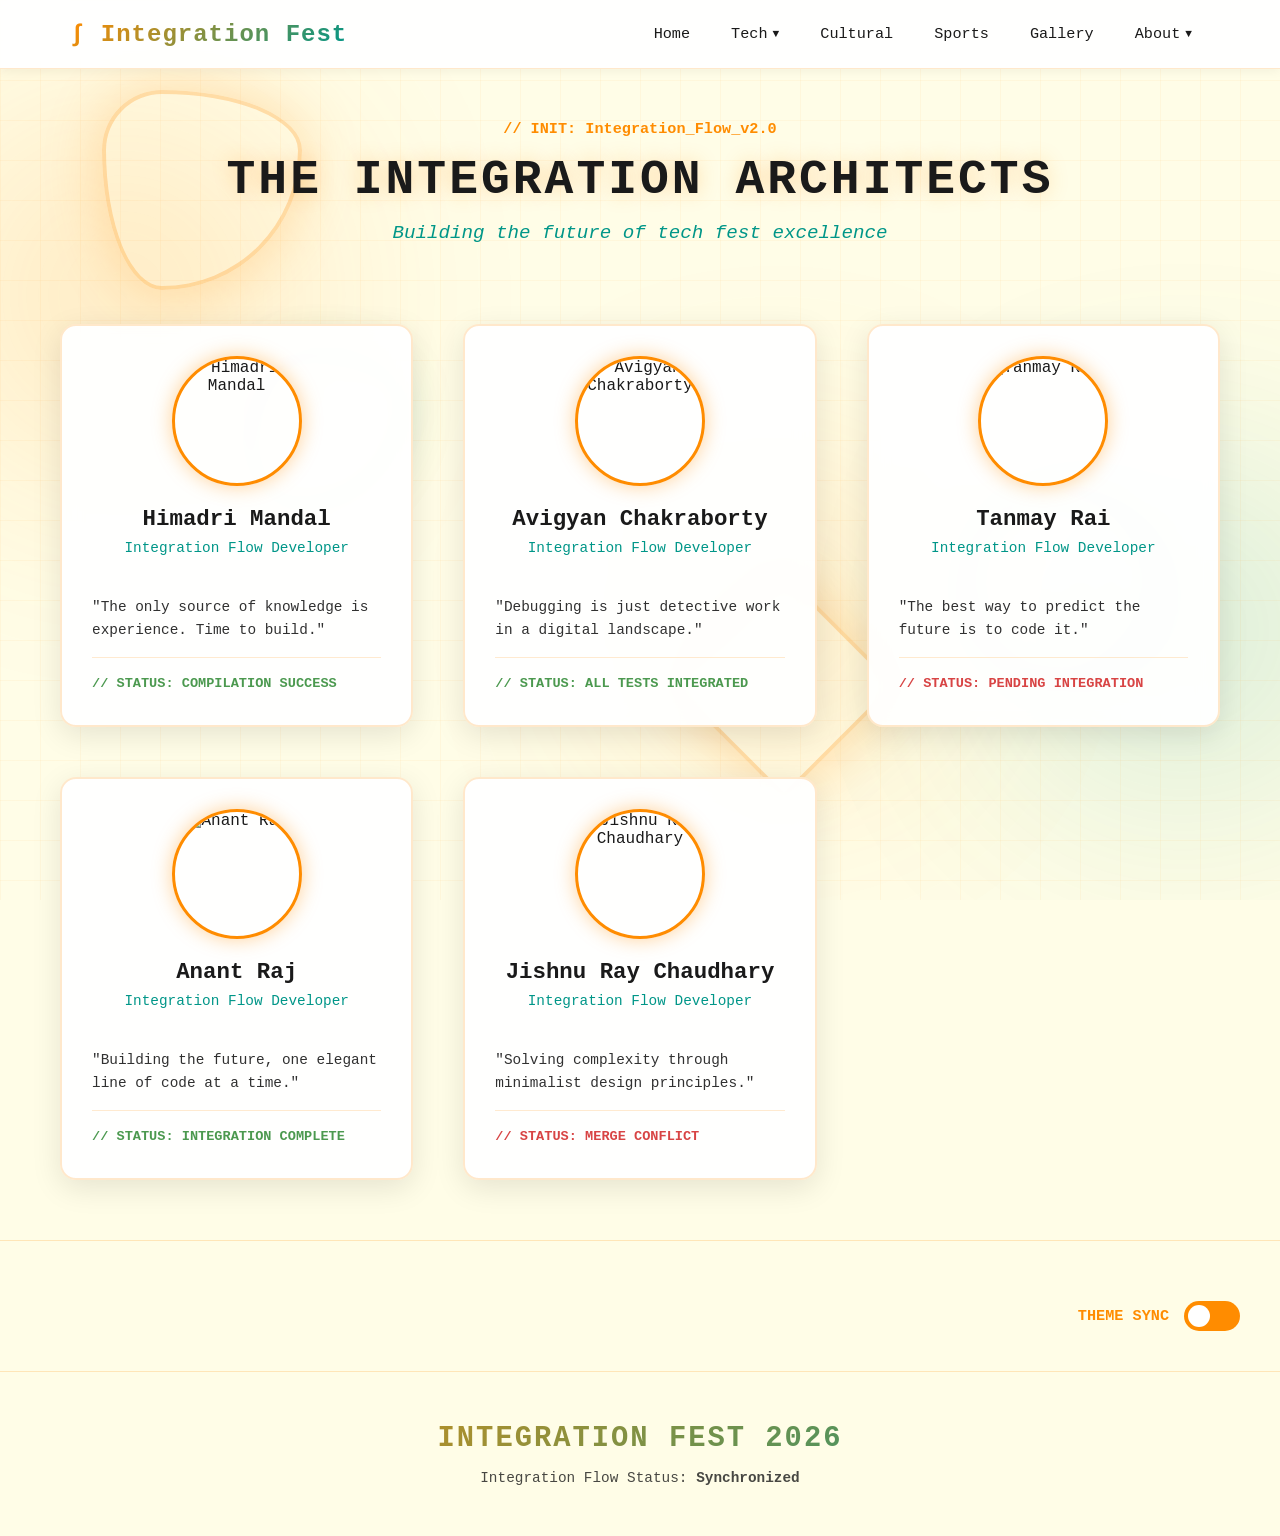
==== commit 8c2b50de: "Update index.html" ====
--- a/index.html
+++ b/index.html
@@ -4,7 +4,7 @@
     <meta charset="UTF-8">
     <meta name="viewport" content="width=device-width, initial-scale=1.0">
     <title>About Us | Integration Fest</title>
-    <link rel="stylesheet" href="styles.css">
+    <link rel="stylesheet" href="style.css">
 </head>
 <body class="light-theme">
     
--- a/style.css
+++ b/style.css
@@ -0,0 +1,684 @@
+:root {
+    --theme-bg: #fffde7;
+    --theme-text: #1a1a1a;
+    --theme-card-bg: rgba(255, 255, 255, 0.95);
+    --accent-primary: #ff8c00;
+    --accent-secondary: #009688;
+    --status-success: #388e3c;
+    --status-warning: #d32f2f;
+}
+
+.dark-theme {
+    --theme-bg: #1a1a2e;
+    --theme-text: #e8eaf6;
+    --theme-card-bg: rgba(20, 20, 20, 0.9);
+    --accent-primary: #667eea;
+    --accent-secondary: #f093fb;
+    --status-success: #00e676;
+    --status-warning: #ff9800;
+}
+
+* { margin: 0; padding: 0; box-sizing: border-box; }
+
+body {
+    background: var(--theme-bg);
+    color: var(--theme-text);
+    font-family: 'Courier New', Courier, monospace;
+    overflow-x: hidden;
+    transition: background-color 0.3s, color 0.3s;
+}
+
+.bg-pattern {
+    position: fixed;
+    top: 0;
+    left: 0;
+    width: 100%;
+    height: 100%;
+    z-index: -1;
+    pointer-events: none;
+    overflow: hidden;
+}
+
+.shape {
+    position: absolute;
+    opacity: 0.25;
+    animation: float-shape 20s infinite ease-in-out;
+}
+
+.shape-1 {
+    width: 200px;
+    height: 200px;
+    border: 4px solid var(--accent-primary);
+    border-radius: 30% 70% 70% 30% / 30% 30% 70% 70%;
+    top: 10%;
+    left: 8%;
+    box-shadow: 0 0 60px var(--accent-primary);
+}
+
+.shape-2 {
+    width: 180px;
+    height: 180px;
+    border: 4px solid var(--accent-secondary);
+    border-radius: 50%;
+    top: 55%;
+    right: 10%;
+    animation-delay: 4s;
+    box-shadow: 0 0 60px var(--accent-secondary);
+}
+
+.shape-3 {
+    width: 160px;
+    height: 160px;
+    border: 4px solid var(--accent-primary);
+    transform: rotate(45deg);
+    bottom: 15%;
+    left: 55%;
+    animation-delay: 8s;
+    box-shadow: 0 0 60px var(--accent-primary);
+}
+
+.shape-4 {
+    width: 140px;
+    height: 140px;
+    border: 4px solid var(--accent-secondary);
+    border-radius: 40% 60% 70% 30% / 60% 30% 70% 40%;
+    top: 40%;
+    left: 20%;
+    animation-delay: 2s;
+    box-shadow: 0 0 60px var(--accent-secondary);
+}
+
+@keyframes float-shape {
+    0%, 100% { transform: translate(0, 0) rotate(0deg); }
+    25% { transform: translate(50px, -50px) rotate(90deg); }
+    50% { transform: translate(-40px, 60px) rotate(180deg); }
+    75% { transform: translate(60px, 40px) rotate(270deg); }
+}
+
+.orb {
+    position: absolute;
+    border-radius: 50%;
+    filter: blur(120px);
+    animation: float-orb 25s infinite ease-in-out;
+    opacity: 0.3;
+}
+
+.orb1 {
+    width: 500px;
+    height: 500px;
+    background: radial-gradient(circle, var(--accent-primary) 0%, transparent 70%);
+    top: 5%;
+    left: -10%;
+}
+
+.orb2 {
+    width: 450px;
+    height: 450px;
+    background: radial-gradient(circle, var(--accent-secondary) 0%, transparent 70%);
+    top: 45%;
+    right: -10%;
+    animation-delay: 8s;
+}
+
+.orb3 {
+    width: 400px;
+    height: 400px;
+    background: radial-gradient(circle, var(--accent-primary) 0%, transparent 70%);
+    bottom: 10%;
+    left: 45%;
+    animation-delay: 16s;
+}
+
+@keyframes float-orb {
+    0%, 100% { transform: translate(0, 0) scale(1); }
+    25% { transform: translate(60px, -70px) scale(1.2); }
+    50% { transform: translate(-50px, 60px) scale(0.8); }
+    75% { transform: translate(70px, 50px) scale(1.1); }
+}
+
+.grid-overlay {
+    position: fixed;
+    top: 0;
+    left: 0;
+    width: 100%;
+    height: 100%;
+    background-image: 
+        linear-gradient(rgba(255, 140, 0, 0.05) 1px, transparent 1px),
+        linear-gradient(90deg, rgba(255, 140, 0, 0.05) 1px, transparent 1px);
+    background-size: 40px 40px;
+    z-index: -1;
+}
+
+.dark-theme .grid-overlay {
+    background-image: 
+        linear-gradient(rgba(102, 126, 234, 0.03) 1px, transparent 1px),
+        linear-gradient(90deg, rgba(102, 126, 234, 0.03) 1px, transparent 1px);
+}
+
+.navbar {
+    position: fixed;
+    top: 0;
+    left: 0;
+    width: 100%;
+    z-index: 1000;
+    background: rgba(255, 255, 255, 0.95);
+    backdrop-filter: blur(10px);
+    border-bottom: 1px solid rgba(255, 140, 0, 0.2);
+    padding: 15px 0;
+    box-shadow: 0 2px 10px rgba(0, 0, 0, 0.05);
+}
+
+.dark-theme .navbar {
+    background: rgba(10, 10, 10, 0.95);
+    border-bottom-color: rgba(102, 126, 234, 0.2);
+    box-shadow: 0 2px 10px rgba(0, 0, 0, 0.3);
+}
+
+.nav-container {
+    max-width: 1200px;
+    margin: 0 auto;
+    display: flex;
+    justify-content: space-between;
+    align-items: center;
+    padding: 0 30px;
+}
+
+.nav-logo {
+    font-size: 1.5rem;
+    font-weight: 700;
+    background: linear-gradient(135deg, var(--accent-primary) 0%, var(--accent-secondary) 100%);
+    -webkit-background-clip: text;
+    -webkit-text-fill-color: transparent;
+    background-clip: text;
+    text-decoration: none;
+    letter-spacing: 1px;
+}
+
+.nav-toggle {
+    display: none;
+    flex-direction: column;
+    gap: 5px;
+    cursor: pointer;
+    background: none;
+    border: none;
+    padding: 5px;
+}
+
+.nav-toggle span {
+    width: 25px;
+    height: 3px;
+    background: var(--accent-primary);
+    transition: all 0.3s ease;
+    border-radius: 2px;
+}
+
+.nav-menu {
+    list-style: none;
+    display: flex;
+    gap: 5px;
+    align-items: center;
+}
+
+.nav-item {
+    position: relative;
+}
+
+.nav-link {
+    color: var(--theme-text);
+    text-decoration: none;
+    font-size: 0.95rem;
+    font-weight: 500;
+    transition: all 0.3s ease;
+    padding: 10px 18px;
+    display: flex;
+    align-items: center;
+    gap: 5px;
+    border-radius: 6px;
+    cursor: pointer;
+}
+
+.nav-link:hover { 
+    color: var(--accent-primary);
+    background: rgba(255, 140, 0, 0.1);
+}
+
+.dark-theme .nav-link:hover {
+    background: rgba(102, 126, 234, 0.1);
+}
+
+.dropdown-arrow {
+    font-size: 0.7rem;
+    transition: transform 0.3s ease;
+}
+
+.nav-item:hover .dropdown-arrow {
+    transform: rotate(180deg);
+}
+
+.dropdown-menu {
+    position: absolute;
+    top: 100%;
+    left: 0;
+    background: rgba(255, 255, 255, 0.98);
+    backdrop-filter: blur(10px);
+    border-radius: 8px;
+    box-shadow: 0 8px 30px rgba(0, 0, 0, 0.15);
+    min-width: 200px;
+    opacity: 0;
+    visibility: hidden;
+    transform: translateY(-10px);
+    transition: all 0.3s ease;
+    z-index: 1000;
+    border: 1px solid rgba(255, 140, 0, 0.2);
+    margin-top: 8px;
+}
+
+.dark-theme .dropdown-menu {
+    background: rgba(20, 20, 20, 0.98);
+    border-color: rgba(102, 126, 234, 0.2);
+    box-shadow: 0 8px 30px rgba(0, 0, 0, 0.5);
+}
+
+.nav-item:hover .dropdown-menu {
+    opacity: 1;
+    visibility: visible;
+    transform: translateY(0);
+}
+
+.dropdown-item {
+    display: block;
+    padding: 12px 20px;
+    color: var(--theme-text);
+    text-decoration: none;
+    transition: all 0.3s ease;
+    border-bottom: 1px solid rgba(255, 140, 0, 0.1);
+    font-size: 0.9rem;
+}
+
+.dark-theme .dropdown-item {
+    border-bottom-color: rgba(102, 126, 234, 0.1);
+}
+
+.dropdown-item:last-child {
+    border-bottom: none;
+    border-radius: 0 0 8px 8px;
+}
+
+.dropdown-item:first-child {
+    border-radius: 8px 8px 0 0;
+}
+
+.dropdown-item:hover {
+    background: rgba(255, 140, 0, 0.1);
+    color: var(--accent-primary);
+    padding-left: 25px;
+}
+
+.dark-theme .dropdown-item:hover {
+    background: rgba(102, 126, 234, 0.1);
+}
+
+.flow-wrapper {
+    padding: 120px 20px 60px;
+    max-width: 1400px;
+    margin: 0 auto;
+}
+
+.flow-header {
+    text-align: center;
+    margin-bottom: 80px;
+}
+
+.header-prompt {
+    color: var(--accent-primary);
+    font-size: 0.95rem;
+    margin-bottom: 15px;
+    font-weight: 600;
+}
+
+.master-title {
+    font-size: 3rem;
+    font-weight: 700;
+    color: var(--theme-text);
+    letter-spacing: 3px;
+    margin-bottom: 15px;
+    text-shadow: 0 0 20px rgba(255, 140, 0, 0.3);
+}
+
+.dark-theme .master-title {
+    text-shadow: 0 0 20px rgba(102, 126, 234, 0.3);
+}
+
+.header-subtitle {
+    font-size: 1.2rem;
+    color: var(--accent-secondary);
+    font-style: italic;
+}
+
+.node-grid {
+    display: grid;
+    grid-template-columns: repeat(3, 1fr);
+    gap: 50px;
+    padding: 0 20px;
+    max-width: 1200px;
+    margin: 0 auto;
+}
+
+.flow-node {
+    background: var(--theme-card-bg);
+    border: 2px solid rgba(255, 140, 0, 0.2);
+    border-radius: 16px;
+    backdrop-filter: blur(10px);
+    box-shadow: 0 8px 30px rgba(0, 0, 0, 0.1);
+    transition: all 0.4s ease;
+    padding: 30px;
+    min-height: 320px;
+    position: relative;
+}
+
+.dark-theme .flow-node {
+    border-color: rgba(102, 126, 234, 0.3);
+    box-shadow: 0 8px 30px rgba(102, 126, 234, 0.2);
+}
+
+.flow-node::before {
+    content: '';
+    position: absolute;
+    top: 0;
+    left: 0;
+    right: 0;
+    height: 4px;
+    background: linear-gradient(90deg, var(--accent-primary), var(--accent-secondary));
+    transform: scaleX(0);
+    transition: transform 0.4s ease;
+}
+
+.flow-node:hover::before {
+    transform: scaleX(1);
+}
+
+.flow-node:hover {
+    transform: translateY(-10px);
+    box-shadow: 0 15px 40px rgba(255, 140, 0, 0.3);
+    border-color: var(--accent-primary);
+}
+
+.dark-theme .flow-node:hover {
+    box-shadow: 0 15px 40px rgba(102, 126, 234, 0.4);
+}
+
+.node-profile {
+    text-align: center;
+    margin-bottom: 20px;
+}
+
+.node-img-container {
+    width: 130px;
+    height: 130px;
+    margin: 0 auto 20px;
+    border: 3px solid var(--accent-primary);
+    border-radius: 50%;
+    overflow: hidden;
+    box-shadow: 0 0 20px rgba(255, 140, 0, 0.4);
+    transition: all 0.4s ease;
+}
+
+.dark-theme .node-img-container {
+    box-shadow: 0 0 20px rgba(102, 126, 234, 0.4);
+}
+
+.flow-node:hover .node-img-container {
+    border-color: var(--accent-secondary);
+    box-shadow: 0 0 30px var(--accent-secondary);
+    transform: scale(1.08) rotate(5deg);
+}
+
+.node-img {
+    width: 100%;
+    height: 100%;
+    object-fit: cover;
+    filter: grayscale(20%);
+    transition: filter 0.4s;
+}
+
+.flow-node:hover .node-img {
+    filter: grayscale(0%);
+}
+
+.node-name {
+    font-size: 1.4rem;
+    color: var(--theme-text);
+    margin: 10px 0 8px;
+    font-weight: 700;
+}
+
+.node-tag {
+    color: var(--accent-secondary);
+    font-size: 0.9rem;
+    font-weight: 500;
+}
+
+.data-pulse {
+    padding-top: 20px;
+    font-size: 0.9rem;
+    line-height: 1.6;
+    color: var(--theme-text);
+    opacity: 0.9;
+}
+
+.node-status {
+    margin-top: 15px;
+    padding-top: 15px;
+    font-weight: bold;
+    border-top: 1px solid rgba(255, 140, 0, 0.2);
+    font-size: 0.85rem;
+}
+
+.dark-theme .node-status {
+    border-top-color: rgba(255, 255, 255, 0.1);
+}
+
+.status-success { color: var(--status-success); }
+.status-warning { color: var(--status-warning); }
+
+.theme-toggle-section {
+    padding: 60px 20px 40px;
+    border-top: 1px solid rgba(255, 140, 0, 0.2);
+}
+
+.dark-theme .theme-toggle-section {
+    border-top-color: rgba(102, 126, 234, 0.2);
+}
+
+.theme-toggle-wrapper {
+    max-width: 1200px;
+    margin: 0 auto;
+    display: flex;
+    justify-content: flex-end;
+    align-items: center;
+}
+
+.toggle-container {
+    display: flex;
+    align-items: center;
+    gap: 15px;
+}
+
+.toggle-label {
+    color: var(--accent-primary);
+    font-size: 0.95rem;
+    font-weight: bold;
+}
+
+.toggle-switch {
+    position: relative;
+    display: inline-block;
+    width: 56px;
+    height: 30px;
+}
+
+.toggle-switch input {
+    opacity: 0;
+    width: 0;
+    height: 0;
+}
+
+.slider {
+    position: absolute;
+    cursor: pointer;
+    top: 0;
+    left: 0;
+    right: 0;
+    bottom: 0;
+    background-color: var(--accent-primary);
+    transition: 0.3s;
+    border-radius: 30px;
+}
+
+.slider:before {
+    position: absolute;
+    content: "";
+    height: 22px;
+    width: 22px;
+    left: 4px;
+    bottom: 4px;
+    background-color: white;
+    transition: 0.3s;
+    border-radius: 50%;
+}
+
+input:checked + .slider {
+    background-color: var(--accent-secondary);
+}
+
+input:checked + .slider:before {
+    transform: translateX(26px);
+}
+
+.footer-section {
+    padding: 50px 20px;
+    border-top: 1px solid rgba(255, 140, 0, 0.2);
+}
+
+.dark-theme .footer-section {
+    border-top-color: rgba(102, 126, 234, 0.2);
+}
+
+.footer-bottom {
+    max-width: 1200px;
+    margin: 0 auto;
+    text-align: center;
+}
+
+.footer-logo {
+    font-size: 1.8rem;
+    font-weight: 700;
+    background: linear-gradient(135deg, var(--accent-primary) 0%, var(--accent-secondary) 100%);
+    -webkit-background-clip: text;
+    -webkit-text-fill-color: transparent;
+    background-clip: text;
+    margin-bottom: 15px;
+    letter-spacing: 2px;
+}
+
+.footer-status {
+    color: var(--theme-text);
+    font-size: 0.9rem;
+    margin-top: 10px;
+    opacity: 0.8;
+}
+
+@keyframes ripple {
+    0% { width: 20px; height: 20px; opacity: 1; }
+    100% { width: 300px; height: 300px; opacity: 0; }
+}
+
+@media (max-width: 768px) {
+    .nav-toggle { display: flex; }
+
+    .nav-menu {
+        position: fixed;
+        top: 65px;
+        left: -100%;
+        flex-direction: column;
+        background: rgba(255, 255, 255, 0.98);
+        width: 100%;
+        height: calc(100vh - 65px);
+        padding: 30px 0;
+        gap: 0;
+        transition: left 0.3s ease;
+        align-items: flex-start;
+        box-shadow: 0 4px 20px rgba(0, 0, 0, 0.1);
+    }
+
+    .dark-theme .nav-menu {
+        background: rgba(10, 10, 10, 0.98);
+    }
+
+    .nav-menu.active { left: 0; }
+
+    .nav-item {
+        width: 100%;
+        border-bottom: 1px solid rgba(255, 140, 0, 0.1);
+    }
+
+    .dark-theme .nav-item {
+        border-bottom-color: rgba(102, 126, 234, 0.1);
+    }
+
+    .nav-link {
+        padding: 18px 30px;
+        width: 100%;
+        justify-content: space-between;
+    }
+
+    .master-title {
+        font-size: 2rem;
+        letter-spacing: 2px;
+    }
+
+    .header-subtitle { font-size: 1rem; }
+
+    .node-grid {
+        grid-template-columns: 1fr;
+        gap: 40px;
+        max-width: 450px;
+    }
+
+    .theme-toggle-wrapper {
+        justify-content: center;
+    }
+
+    .shape { display: none; }
+    
+    .dropdown-menu {
+        position: static;
+        opacity: 1;
+        visibility: visible;
+        transform: none;
+        box-shadow: none;
+        border: none;
+        background: transparent;
+        margin-top: 0;
+        padding-left: 20px;
+        max-height: 0;
+        overflow: hidden;
+        transition: max-height 0.3s ease;
+    }
+    
+    .nav-item.mobile-active .dropdown-menu {
+        max-height: 300px;
+    }
+    
+    .dropdown-item {
+        padding: 12px 20px;
+        border-bottom: 1px solid rgba(255, 140, 0, 0.05);
+    }
+}
+
+@media (min-width: 769px) and (max-width: 1100px) {
+    .node-grid {
+        grid-template-columns: repeat(2, 1fr);
+        gap: 40px;
+    }
+}
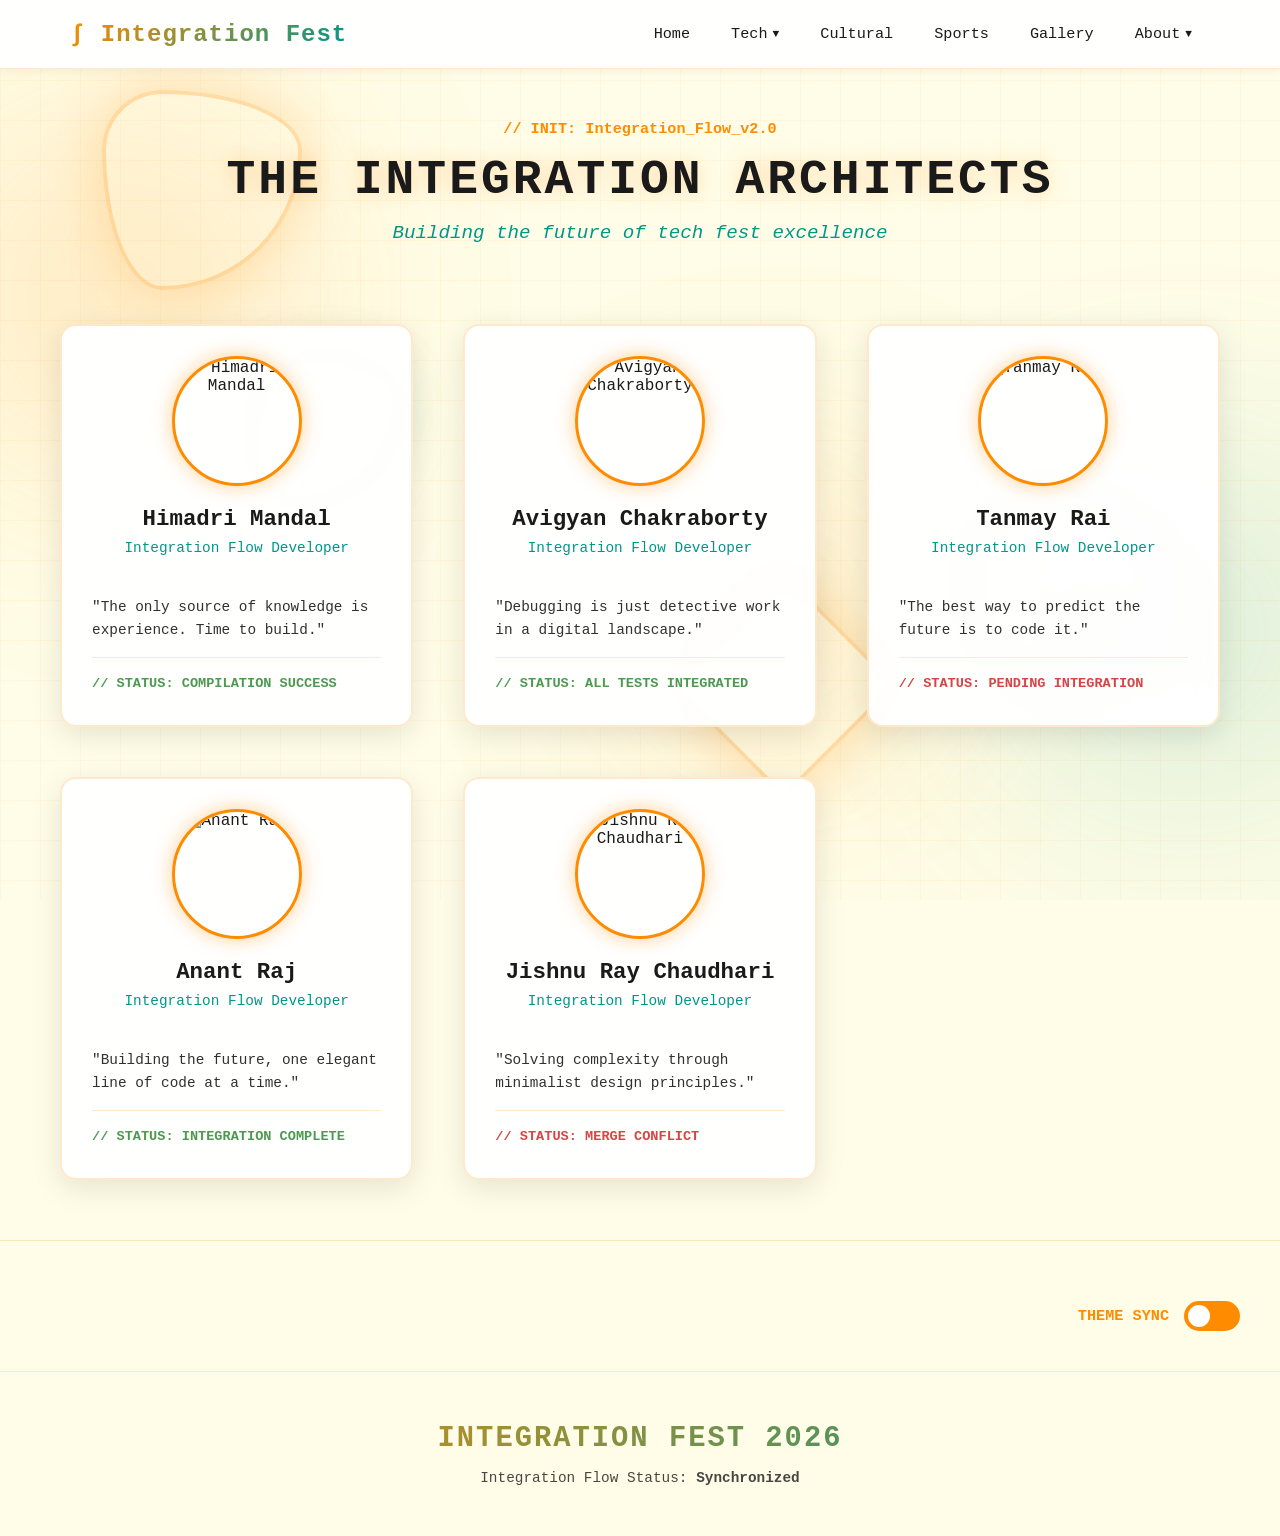
==== commit 3fcec34e: "Update index.html" ====
--- a/index.html
+++ b/index.html
@@ -139,10 +139,10 @@
             <div class="flow-node">
                 <div class="node-profile">
                     <div class="node-img-container">
-                        <img src="https://placehold.co/130x130/ff8c00/FFF?text=JC" alt="Jishnu Ray Chaudhary" class="node-img">
+                        <img src="https://placehold.co/130x130/ff8c00/FFF?text=JC" alt="Jishnu Ray Chaudhari" class="node-img">
                     </div>
                     <div>
-                        <h3 class="node-name">Jishnu Ray Chaudhary</h3>
+                        <h3 class="node-name">Jishnu Ray Chaudhari</h3>
                         <p class="node-tag">Integration Flow Developer</p>
                     </div>
                 </div>
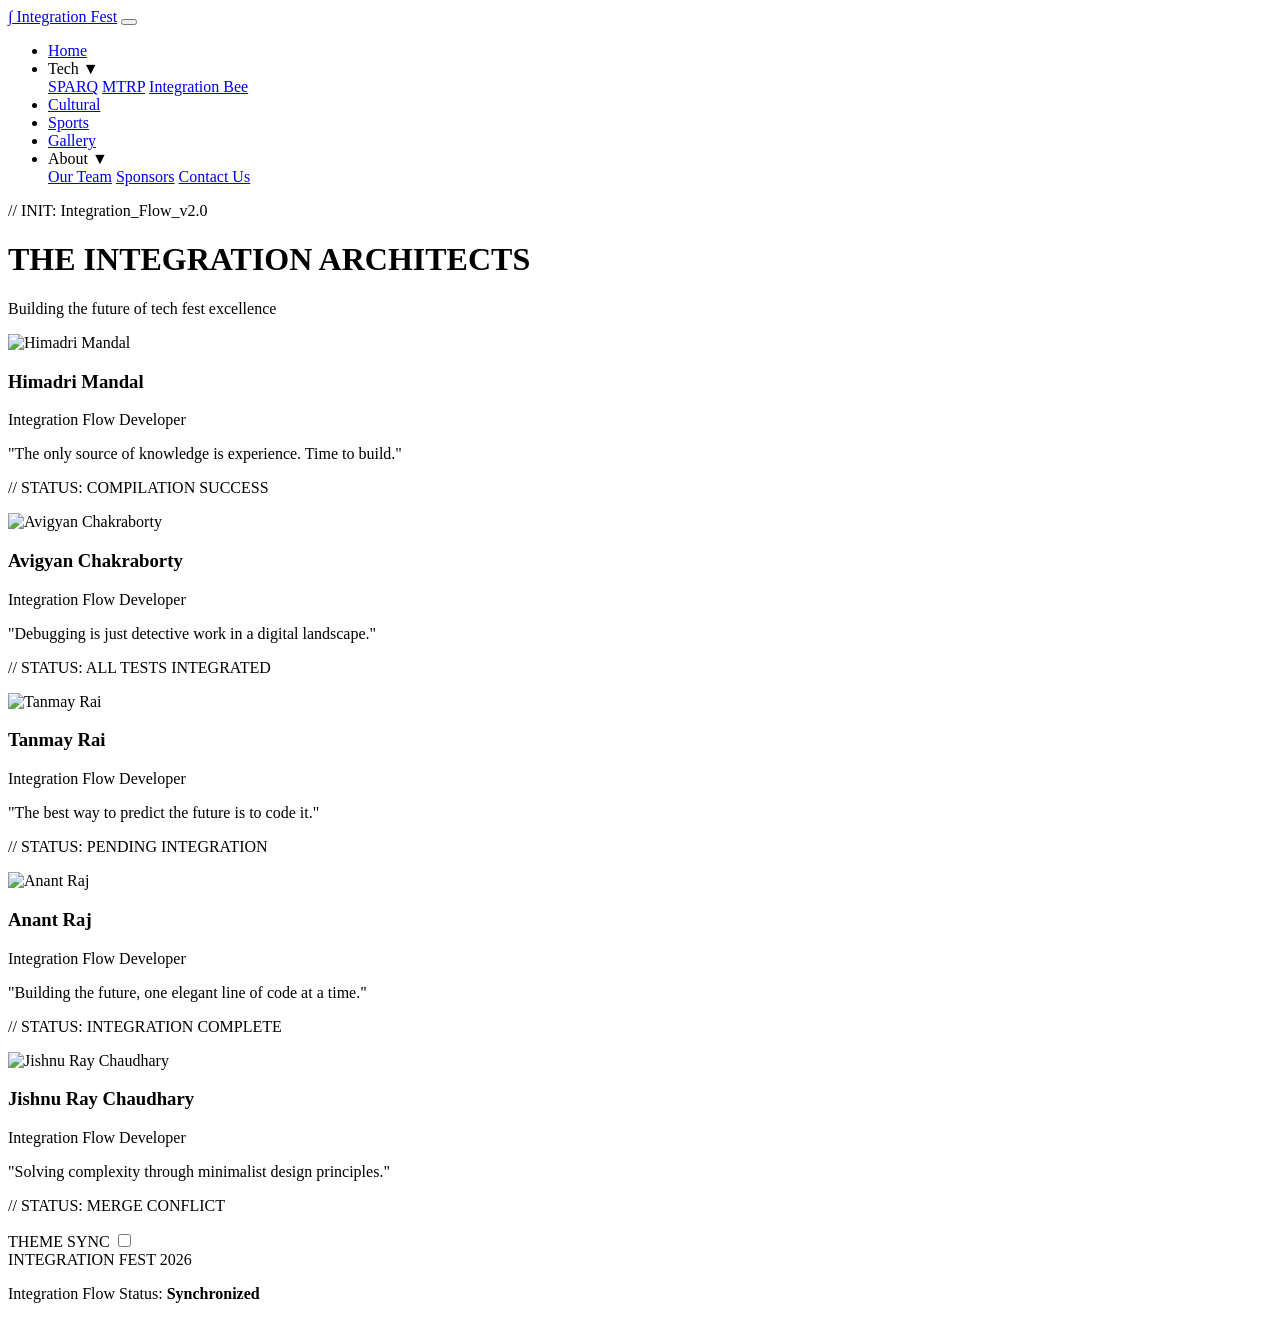
==== commit 784bc7f6: "Update index.html" ====
--- a/index.html
+++ b/index.html
@@ -4,7 +4,7 @@
     <meta charset="UTF-8">
     <meta name="viewport" content="width=device-width, initial-scale=1.0">
     <title>About Us | Integration Fest</title>
-    <link rel="stylesheet" href="style.css">
+    <link rel="stylesheet" href="styles.css">
 </head>
 <body class="light-theme">
     
@@ -32,7 +32,7 @@
                     <a href="https://www.integrationfest.in/" class="nav-link">Home</a>
                 </li>
                 <li class="nav-item has-dropdown">
-                    <span class="nav-link">
+                    <span class="nav-link dropdown-trigger">
                         Tech <span class="dropdown-arrow">▼</span>
                     </span>
                     <div class="dropdown-menu">
@@ -51,7 +51,7 @@
                     <a href="https://www.integrationfest.in/gallery" class="nav-link">Gallery</a>
                 </li>
                 <li class="nav-item has-dropdown">
-                    <span class="nav-link">
+                    <span class="nav-link dropdown-trigger">
                         About <span class="dropdown-arrow">▼</span>
                     </span>
                     <div class="dropdown-menu">
@@ -139,10 +139,10 @@
             <div class="flow-node">
                 <div class="node-profile">
                     <div class="node-img-container">
-                        <img src="https://placehold.co/130x130/ff8c00/FFF?text=JC" alt="Jishnu Ray Chaudhari" class="node-img">
+                        <img src="https://placehold.co/130x130/ff8c00/FFF?text=JC" alt="Jishnu Ray Chaudhary" class="node-img">
                     </div>
                     <div>
-                        <h3 class="node-name">Jishnu Ray Chaudhari</h3>
+                        <h3 class="node-name">Jishnu Ray Chaudhary</h3>
                         <p class="node-tag">Integration Flow Developer</p>
                     </div>
                 </div>
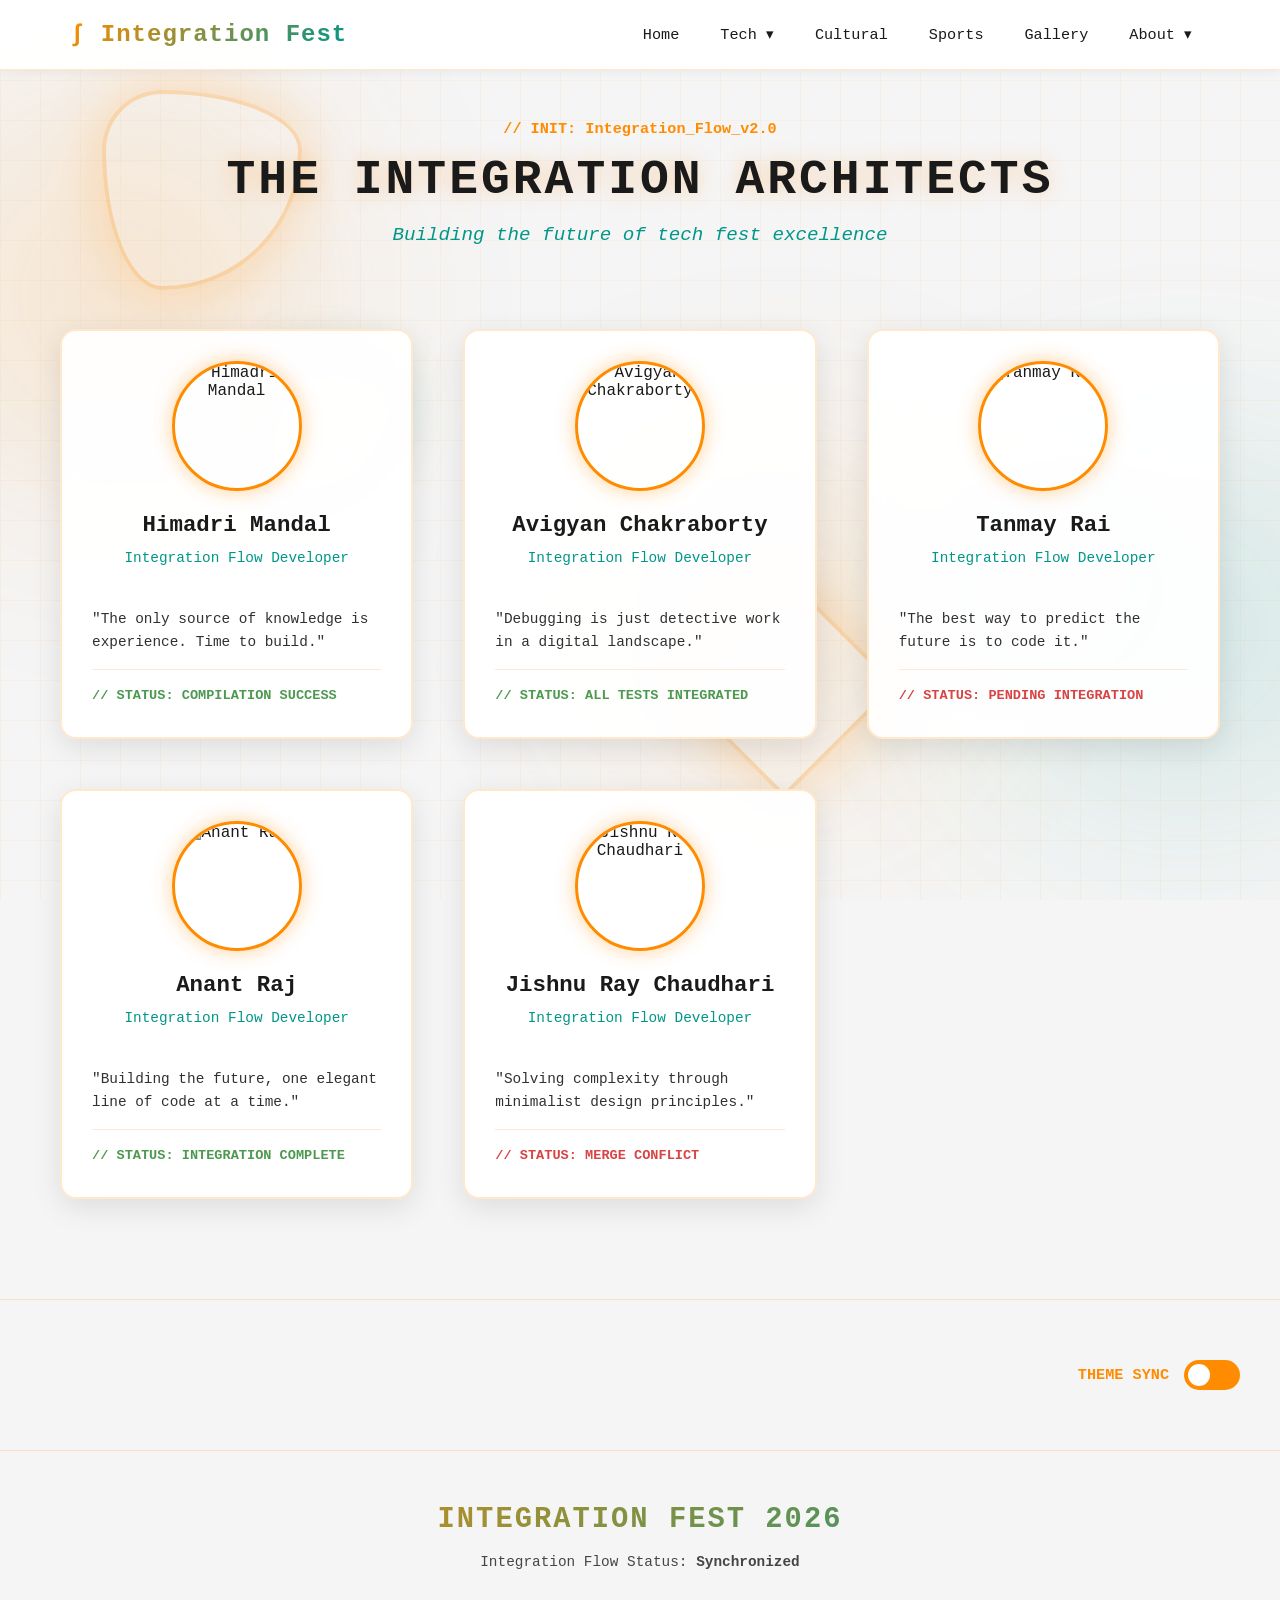
==== commit 5a8e3e43: "Update index.html" ====
--- a/index.html
+++ b/index.html
@@ -4,7 +4,7 @@
     <meta charset="UTF-8">
     <meta name="viewport" content="width=device-width, initial-scale=1.0">
     <title>About Us | Integration Fest</title>
-    <link rel="stylesheet" href="styles.css">
+    <link rel="stylesheet" href="style.css">
 </head>
 <body class="light-theme">
     
@@ -27,42 +27,44 @@
                 <span></span><span></span><span></span>
             </button>
             
-            <ul class="nav-menu" id="navMenu">
-                <li class="nav-item">
-                    <a href="https://www.integrationfest.in/" class="nav-link">Home</a>
-                </li>
-                <li class="nav-item has-dropdown">
-                    <span class="nav-link dropdown-trigger">
-                        Tech <span class="dropdown-arrow">▼</span>
-                    </span>
-                    <div class="dropdown-menu">
-                        <a href="https://www.integrationfest.in/tech/sparq" class="dropdown-item">SPARQ</a>
-                        <a href="https://www.integrationfest.in/tech/mtrp" class="dropdown-item">MTRP</a>
-                        <a href="https://www.integrationfest.in/tech/intbee" class="dropdown-item">Integration Bee</a>
-                    </div>
-                </li>
-                <li class="nav-item">
-                    <a href="https://www.integrationfest.in/cultural" class="nav-link">Cultural</a>
-                </li>
-                <li class="nav-item">
-                    <a href="https://www.integrationfest.in/sports" class="nav-link">Sports</a>
-                </li>
-                <li class="nav-item">
-                    <a href="https://www.integrationfest.in/gallery" class="nav-link">Gallery</a>
-                </li>
-                <li class="nav-item has-dropdown">
-                    <span class="nav-link dropdown-trigger">
-                        About <span class="dropdown-arrow">▼</span>
-                    </span>
-                    <div class="dropdown-menu">
-                        <a href="#" class="dropdown-item">Our Team</a>
-                        <a href="https://www.integrationfest.in/about/history" class="dropdown-item">Sponsors</a>
-                        <a href="https://www.integrationfest.in/about/contact" class="dropdown-item">Contact Us</a>
-                    </div>
-                </li>
-            </ul>
-        </div>
-    </nav>
+    <ul class="nav-menu" id="navMenu">
+        <li class="nav-item">
+          <a href="/" class="nav-link">Home</a>
+        </li>
+
+        <li class="nav-item dropdown">
+          <span class="nav-link dropdown-toggle">Tech ▾</span>
+          <ul class="dropdown-menu">
+            <li><a href="/sparq/" class="dropdown-link">SPARQ</a></li>
+            <li><a href="/mtrp/" class="dropdown-link">MTRP</a></li>
+            <li><a href="/intbee/" class="dropdown-link">Integration Bee</a></li>
+          </ul>
+        </li>
+
+        <li class="nav-item">
+          <a href="/cultural/" class="nav-link">Cultural</a>
+        </li>
+
+        <li class="nav-item">
+          <a href="/sports/" class="nav-link">Sports</a>
+        </li>
+
+        <li class="nav-item">
+          <a href="/gallery/" class="nav-link">Gallery</a>
+        </li>
+
+        <li class="nav-item dropdown">
+          <span class="nav-link dropdown-toggle">About ▾</span>
+          <ul class="dropdown-menu">
+            <li><a href="/#footer-tabs" class="dropdown-link about-dropdown">Our Team</a></li>
+            <li><a href="/#footer-tabs" class="dropdown-link about-dropdown">Venue</a></li>
+            <li><a href="/#footer-tabs" class="dropdown-link about-dropdown">Sponsors</a></li>
+            <li><a href="/#footer-tabs" class="dropdown-link about-dropdown">Contact</a></li>
+          </ul>
+        </li>
+      </ul>
+    </div>
+  </nav>
 
     <div class="flow-wrapper">
         <header class="flow-header">
@@ -139,10 +141,10 @@
             <div class="flow-node">
                 <div class="node-profile">
                     <div class="node-img-container">
-                        <img src="https://placehold.co/130x130/ff8c00/FFF?text=JC" alt="Jishnu Ray Chaudhary" class="node-img">
+                        <img src="https://placehold.co/130x130/ff8c00/FFF?text=JC" alt="Jishnu Ray Chaudhari" class="node-img">
                     </div>
                     <div>
-                        <h3 class="node-name">Jishnu Ray Chaudhary</h3>
+                        <h3 class="node-name">Jishnu Ray Chaudhari</h3>
                         <p class="node-tag">Integration Flow Developer</p>
                     </div>
                 </div>
--- a/style.css
+++ b/style.css
@@ -0,0 +1,803 @@
+:root {
+    --theme-bg: #f5f5f5;
+    --theme-text: #1a1a1a;
+    --theme-card-bg: rgba(255, 255, 255, 0.95);
+    --accent-primary: #ff8c00;
+    --accent-secondary: #009688;
+    --status-success: #388e3c;
+    --status-warning: #d32f2f;
+}
+
+.dark-theme {
+    --theme-bg: #0a0a0a;
+    --theme-text: #e8eaf6;
+    --theme-card-bg: rgba(20, 20, 20, 0.9);
+    --accent-primary: #667eea;
+    --accent-secondary: #f093fb;
+    --status-success: #00e676;
+    --status-warning: #ff9800;
+}
+
+* { margin: 0; padding: 0; box-sizing: border-box; }
+
+body {
+    background: var(--theme-bg);
+    color: var(--theme-text);
+    font-family: 'Courier New', Courier, monospace;
+    overflow-x: hidden;
+    transition: background-color 0.3s, color 0.3s;
+}
+
+.bg-pattern {
+    position: fixed;
+    top: 0;
+    left: 0;
+    width: 100%;
+    height: 100%;
+    z-index: -1;
+    pointer-events: none;
+    overflow: hidden;
+}
+
+.shape {
+    position: absolute;
+    opacity: 0.25;
+    animation: float-shape 20s infinite ease-in-out;
+}
+
+.shape-1 {
+    width: 200px;
+    height: 200px;
+    border: 4px solid var(--accent-primary);
+    border-radius: 30% 70% 70% 30% / 30% 30% 70% 70%;
+    top: 10%;
+    left: 8%;
+    box-shadow: 0 0 60px var(--accent-primary);
+}
+
+.shape-2 {
+    width: 180px;
+    height: 180px;
+    border: 4px solid var(--accent-secondary);
+    border-radius: 50%;
+    top: 55%;
+    right: 10%;
+    animation-delay: 4s;
+    box-shadow: 0 0 60px var(--accent-secondary);
+}
+
+.shape-3 {
+    width: 160px;
+    height: 160px;
+    border: 4px solid var(--accent-primary);
+    transform: rotate(45deg);
+    bottom: 15%;
+    left: 55%;
+    animation-delay: 8s;
+    box-shadow: 0 0 60px var(--accent-primary);
+}
+
+.shape-4 {
+    width: 140px;
+    height: 140px;
+    border: 4px solid var(--accent-secondary);
+    border-radius: 40% 60% 70% 30% / 60% 30% 70% 40%;
+    top: 40%;
+    left: 20%;
+    animation-delay: 2s;
+    box-shadow: 0 0 60px var(--accent-secondary);
+}
+
+@keyframes float-shape {
+    0%, 100% { transform: translate(0, 0) rotate(0deg); }
+    25% { transform: translate(50px, -50px) rotate(90deg); }
+    50% { transform: translate(-40px, 60px) rotate(180deg); }
+    75% { transform: translate(60px, 40px) rotate(270deg); }
+}
+
+.orb {
+    position: absolute;
+    border-radius: 50%;
+    filter: blur(120px);
+    animation: float-orb 25s infinite ease-in-out;
+    opacity: 0.3;
+}
+
+.orb1 {
+    width: 500px;
+    height: 500px;
+    background: radial-gradient(circle, var(--accent-primary) 0%, transparent 70%);
+    top: 5%;
+    left: -10%;
+}
+
+.orb2 {
+    width: 450px;
+    height: 450px;
+    background: radial-gradient(circle, var(--accent-secondary) 0%, transparent 70%);
+    top: 45%;
+    right: -10%;
+    animation-delay: 8s;
+}
+
+.orb3 {
+    width: 400px;
+    height: 400px;
+    background: radial-gradient(circle, var(--accent-primary) 0%, transparent 70%);
+    bottom: 10%;
+    left: 45%;
+    animation-delay: 16s;
+}
+
+@keyframes float-orb {
+    0%, 100% { transform: translate(0, 0) scale(1); }
+    25% { transform: translate(60px, -70px) scale(1.2); }
+    50% { transform: translate(-50px, 60px) scale(0.8); }
+    75% { transform: translate(70px, 50px) scale(1.1); }
+}
+
+.grid-overlay {
+    position: fixed;
+    top: 0;
+    left: 0;
+    width: 100%;
+    height: 100%;
+    background-image: 
+        linear-gradient(rgba(255, 140, 0, 0.05) 1px, transparent 1px),
+        linear-gradient(90deg, rgba(255, 140, 0, 0.05) 1px, transparent 1px);
+    background-size: 40px 40px;
+    z-index: -1;
+}
+
+.dark-theme .grid-overlay {
+    background-image: 
+        linear-gradient(rgba(102, 126, 234, 0.03) 1px, transparent 1px),
+        linear-gradient(90deg, rgba(102, 126, 234, 0.03) 1px, transparent 1px);
+}
+
+.navbar {
+    position: fixed;
+    top: 0;
+    left: 0;
+    width: 100%;
+    z-index: 1000;
+    background: rgba(255, 255, 255, 0.95);
+    backdrop-filter: blur(10px);
+    border-bottom: 1px solid rgba(255, 140, 0, 0.2);
+    padding: 15px 0;
+    box-shadow: 0 2px 10px rgba(0, 0, 0, 0.05);
+}
+
+.dark-theme .navbar {
+    background: rgba(10, 10, 10, 0.95);
+    border-bottom-color: rgba(102, 126, 234, 0.2);
+    box-shadow: 0 2px 10px rgba(0, 0, 0, 0.3);
+}
+
+.nav-container {
+    max-width: 1200px;
+    margin: 0 auto;
+    display: flex;
+    justify-content: space-between;
+    align-items: center;
+    padding: 0 30px;
+}
+
+.nav-logo {
+    font-size: 1.5rem;
+    font-weight: 700;
+    background: linear-gradient(135deg, var(--accent-primary) 0%, var(--accent-secondary) 100%);
+    -webkit-background-clip: text;
+    -webkit-text-fill-color: transparent;
+    background-clip: text;
+    text-decoration: none;
+    letter-spacing: 1px;
+}
+
+.nav-toggle {
+    display: none;
+    flex-direction: column;
+    gap: 5px;
+    cursor: pointer;
+    background: none;
+    border: none;
+    padding: 5px;
+    z-index: 1001;
+}
+
+.nav-toggle span {
+    width: 25px;
+    height: 3px;
+    background: var(--accent-primary);
+    transition: all 0.3s ease;
+    border-radius: 2px;
+}
+
+.nav-menu {
+    list-style: none;
+    display: flex;
+    gap: 5px;
+    align-items: center;
+}
+
+.nav-item {
+    position: relative;
+}
+
+.nav-link {
+    color: var(--theme-text);
+    text-decoration: none;
+    font-size: 0.95rem;
+    font-weight: 500;
+    transition: all 0.3s ease;
+    padding: 10px 18px;
+    display: flex;
+    align-items: center;
+    gap: 5px;
+    border-radius: 6px;
+    cursor: pointer;
+}
+
+.nav-link:hover { 
+    color: var(--accent-primary);
+    background: rgba(255, 140, 0, 0.1);
+}
+
+.dark-theme .nav-link:hover {
+    background: rgba(102, 126, 234, 0.1);
+}
+
+.dropdown-arrow {
+    font-size: 0.7rem;
+    transition: transform 0.3s ease;
+}
+
+.nav-item.has-dropdown.active .dropdown-arrow {
+    transform: rotate(180deg);
+}
+
+.dropdown-menu {
+    position: absolute;
+    top: 100%;
+    left: 0;
+    background: rgba(255, 255, 255, 0.98);
+    backdrop-filter: blur(10px);
+    border-radius: 8px;
+    box-shadow: 0 8px 30px rgba(0, 0, 0, 0.15);
+    min-width: 200px;
+    opacity: 0;
+    visibility: hidden;
+    transform: translateY(-10px);
+    transition: all 0.3s ease;
+    z-index: 1000;
+    border: 1px solid rgba(255, 140, 0, 0.2);
+    margin-top: 8px;
+}
+
+.dark-theme .dropdown-menu {
+    background: rgba(20, 20, 20, 0.98);
+    border-color: rgba(102, 126, 234, 0.2);
+    box-shadow: 0 8px 30px rgba(0, 0, 0, 0.5);
+}
+
+.nav-item.has-dropdown:hover .dropdown-menu,
+.nav-item.has-dropdown.active .dropdown-menu {
+    opacity: 1;
+    visibility: visible;
+    transform: translateY(0);
+}
+
+.dropdown-item {
+    display: block;
+    padding: 12px 20px;
+    color: var(--theme-text);
+    text-decoration: none;
+    transition: all 0.3s ease;
+    border-bottom: 1px solid rgba(255, 140, 0, 0.1);
+    font-size: 0.9rem;
+}
+
+.dark-theme .dropdown-item {
+    border-bottom-color: rgba(102, 126, 234, 0.1);
+}
+
+.dropdown-item:last-child {
+    border-bottom: none;
+    border-radius: 0 0 8px 8px;
+}
+
+.dropdown-item:first-child {
+    border-radius: 8px 8px 0 0;
+}
+
+.dropdown-item:hover {
+    background: rgba(255, 140, 0, 0.1);
+    color: var(--accent-primary);
+    padding-left: 25px;
+}
+
+.dark-theme .dropdown-item:hover {
+    background: rgba(102, 126, 234, 0.1);
+}
+
+.flow-wrapper {
+    padding: 120px 20px 60px;
+    max-width: 1400px;
+    margin: 0 auto;
+    width: 100%;
+}
+
+.flow-header {
+    text-align: center;
+    margin-bottom: 80px;
+    padding: 0 15px;
+}
+
+.header-prompt {
+    color: var(--accent-primary);
+    font-size: 0.95rem;
+    margin-bottom: 15px;
+    font-weight: 600;
+}
+
+.master-title {
+    font-size: 3rem;
+    font-weight: 700;
+    color: var(--theme-text);
+    letter-spacing: 3px;
+    margin-bottom: 15px;
+    text-shadow: 0 0 20px rgba(255, 140, 0, 0.3);
+    word-wrap: break-word;
+}
+
+.dark-theme .master-title {
+    text-shadow: 0 0 20px rgba(102, 126, 234, 0.3);
+}
+
+.header-subtitle {
+    font-size: 1.2rem;
+    color: var(--accent-secondary);
+    font-style: italic;
+    line-height: 1.4;
+}
+
+.node-grid {
+    display: grid;
+    grid-template-columns: repeat(3, 1fr);
+    gap: 50px;
+    padding: 0 20px;
+    max-width: 1200px;
+    margin: 0 auto;
+    width: 100%;
+}
+
+.flow-node {
+    background: var(--theme-card-bg);
+    border: 2px solid rgba(255, 140, 0, 0.2);
+    border-radius: 16px;
+    backdrop-filter: blur(10px);
+    box-shadow: 0 8px 30px rgba(0, 0, 0, 0.1);
+    transition: all 0.4s ease;
+    padding: 30px;
+    min-height: 320px;
+    position: relative;
+    width: 100%;
+    display: flex;
+    flex-direction: column;
+}
+
+.dark-theme .flow-node {
+    border-color: rgba(102, 126, 234, 0.3);
+    box-shadow: 0 8px 30px rgba(102, 126, 234, 0.2);
+}
+
+.flow-node::before {
+    content: '';
+    position: absolute;
+    top: 0;
+    left: 0;
+    right: 0;
+    height: 4px;
+    background: linear-gradient(90deg, var(--accent-primary), var(--accent-secondary));
+    transform: scaleX(0);
+    transition: transform 0.4s ease;
+}
+
+.flow-node:hover::before {
+    transform: scaleX(1);
+}
+
+.flow-node:hover {
+    transform: translateY(-10px);
+    box-shadow: 0 15px 40px rgba(255, 140, 0, 0.3);
+    border-color: var(--accent-primary);
+}
+
+.dark-theme .flow-node:hover {
+    box-shadow: 0 15px 40px rgba(102, 126, 234, 0.4);
+}
+
+.node-profile {
+    text-align: center;
+    margin-bottom: 20px;
+    flex-shrink: 0;
+}
+
+.node-img-container {
+    width: 130px;
+    height: 130px;
+    margin: 0 auto 20px;
+    border: 3px solid var(--accent-primary);
+    border-radius: 50%;
+    overflow: hidden;
+    box-shadow: 0 0 20px rgba(255, 140, 0, 0.4);
+    transition: all 0.4s ease;
+}
+
+.dark-theme .node-img-container {
+    box-shadow: 0 0 20px rgba(102, 126, 234, 0.4);
+}
+
+.flow-node:hover .node-img-container {
+    border-color: var(--accent-secondary);
+    box-shadow: 0 0 30px var(--accent-secondary);
+    transform: scale(1.08) rotate(5deg);
+}
+
+.node-img {
+    width: 100%;
+    height: 100%;
+    object-fit: cover;
+    filter: grayscale(20%);
+    transition: filter 0.4s;
+}
+
+.flow-node:hover .node-img {
+    filter: grayscale(0%);
+}
+
+.node-name {
+    font-size: 1.4rem;
+    color: var(--theme-text);
+    margin: 10px 0 8px;
+    font-weight: 700;
+    line-height: 1.3;
+}
+
+.node-tag {
+    color: var(--accent-secondary);
+    font-size: 0.9rem;
+    font-weight: 500;
+    line-height: 1.4;
+}
+
+.data-pulse {
+    padding-top: 20px;
+    font-size: 0.9rem;
+    line-height: 1.6;
+    color: var(--theme-text);
+    opacity: 0.9;
+    flex-grow: 1;
+    display: flex;
+    flex-direction: column;
+    justify-content: space-between;
+}
+
+.node-status {
+    margin-top: 15px;
+    padding-top: 15px;
+    font-weight: bold;
+    border-top: 1px solid rgba(255, 140, 0, 0.2);
+    font-size: 0.85rem;
+}
+
+.dark-theme .node-status {
+    border-top-color: rgba(255, 255, 255, 0.1);
+}
+
+.status-success { color: var(--status-success); }
+.status-warning { color: var(--status-warning); }
+
+.theme-toggle-section {
+    padding: 60px 20px 40px;
+    border-top: 1px solid rgba(255, 140, 0, 0.2);
+    margin-top: 40px;
+}
+
+.dark-theme .theme-toggle-section {
+    border-top-color: rgba(102, 126, 234, 0.2);
+}
+
+.theme-toggle-wrapper {
+    max-width: 1200px;
+    margin: 0 auto;
+    display: flex;
+    justify-content: flex-end;
+    align-items: center;
+}
+
+.toggle-container {
+    display: flex;
+    align-items: center;
+    gap: 15px;
+}
+
+.toggle-label {
+    color: var(--accent-primary);
+    font-size: 0.95rem;
+    font-weight: bold;
+}
+
+.toggle-switch {
+    position: relative;
+    display: inline-block;
+    width: 56px;
+    height: 30px;
+}
+
+.toggle-switch input {
+    opacity: 0;
+    width: 0;
+    height: 0;
+}
+
+.slider {
+    position: absolute;
+    cursor: pointer;
+    top: 0;
+    left: 0;
+    right: 0;
+    bottom: 0;
+    background-color: var(--accent-primary);
+    transition: 0.3s;
+    border-radius: 30px;
+}
+
+.slider:before {
+    position: absolute;
+    content: "";
+    height: 22px;
+    width: 22px;
+    left: 4px;
+    bottom: 4px;
+    background-color: white;
+    transition: 0.3s;
+    border-radius: 50%;
+}
+
+input:checked + .slider {
+    background-color: var(--accent-secondary);
+}
+
+input:checked + .slider:before {
+    transform: translateX(26px);
+}
+
+.footer-section {
+    padding: 50px 20px;
+    border-top: 1px solid rgba(255, 140, 0, 0.2);
+    margin-top: 20px;
+}
+
+.dark-theme .footer-section {
+    border-top-color: rgba(102, 126, 234, 0.2);
+}
+
+.footer-bottom {
+    max-width: 1200px;
+    margin: 0 auto;
+    text-align: center;
+}
+
+.footer-logo {
+    font-size: 1.8rem;
+    font-weight: 700;
+    background: linear-gradient(135deg, var(--accent-primary) 0%, var(--accent-secondary) 100%);
+    -webkit-background-clip: text;
+    -webkit-text-fill-color: transparent;
+    background-clip: text;
+    margin-bottom: 15px;
+    letter-spacing: 2px;
+    line-height: 1.3;
+}
+
+.footer-status {
+    color: var(--theme-text);
+    font-size: 0.9rem;
+    margin-top: 10px;
+    opacity: 0.8;
+}
+
+@keyframes ripple {
+    0% { width: 20px; height: 20px; opacity: 1; }
+    100% { width: 300px; height: 300px; opacity: 0; }
+}
+
+/* Mobile Styles */
+@media (max-width: 768px) {
+    .nav-toggle { 
+        display: flex; 
+    }
+
+    .nav-toggle.active span:nth-child(1) {
+        transform: rotate(45deg) translate(6px, 6px);
+    }
+
+    .nav-toggle.active span:nth-child(2) {
+        opacity: 0;
+    }
+
+    .nav-toggle.active span:nth-child(3) {
+        transform: rotate(-45deg) translate(6px, -6px);
+    }
+
+    .nav-menu {
+        position: fixed;
+        top: 65px;
+        left: -100%;
+        flex-direction: column;
+        background: rgba(255, 255, 255, 0.98);
+        width: 100%;
+        height: calc(100vh - 65px);
+        padding: 20px 0;
+        gap: 0;
+        transition: left 0.3s ease;
+        align-items: flex-start;
+        box-shadow: 0 4px 20px rgba(0, 0, 0, 0.1);
+        overflow-y: auto;
+        z-index: 999;
+    }
+
+    .dark-theme .nav-menu {
+        background: rgba(10, 10, 10, 0.98);
+    }
+
+    .nav-menu.active { 
+        left: 0; 
+    }
+
+    .nav-item {
+        width: 100%;
+        border-bottom: 1px solid rgba(255, 140, 0, 0.1);
+    }
+
+    .dark-theme .nav-item {
+        border-bottom-color: rgba(102, 126, 234, 0.1);
+    }
+
+    .nav-link {
+        padding: 18px 30px;
+        width: 100%;
+        justify-content: space-between;
+        font-size: 1rem;
+    }
+
+    .dropdown-trigger {
+        display: flex;
+        justify-content: space-between;
+        align-items: center;
+        width: 100%;
+    }
+
+    .dropdown-menu {
+        position: static;
+        opacity: 1;
+        visibility: visible;
+        transform: none;
+        box-shadow: none;
+        border: none;
+        background: transparent;
+        margin-top: 0;
+        padding-left: 30px;
+        max-height: 0;
+        overflow: hidden;
+        transition: max-height 0.3s ease;
+        border-radius: 0;
+        width: 100%;
+        min-width: auto;
+        box-shadow: none !important;
+    }
+    
+    .nav-item.has-dropdown.active .dropdown-menu {
+        max-height: 300px;
+        margin-bottom: 10px;
+    }
+    
+    .dropdown-item {
+        padding: 15px 30px;
+        border-bottom: 1px solid rgba(255, 140, 0, 0.05);
+        font-size: 0.95rem;
+    }
+
+    .master-title {
+        font-size: 2rem;
+        letter-spacing: 1px;
+        padding: 0 10px;
+        line-height: 1.2;
+    }
+
+    .header-subtitle { 
+        font-size: 1rem;
+        padding: 0 15px;
+        line-height: 1.3;
+    }
+
+    .flow-wrapper {
+        padding: 100px 15px 40px;
+    }
+
+    .flow-header {
+        margin-bottom: 50px;
+    }
+
+    .node-grid {
+        grid-template-columns: 1fr;
+        gap: 30px;
+        max-width: 100%;
+        padding: 0 15px;
+    }
+
+    .flow-node {
+        min-height: 300px;
+        padding: 25px;
+        margin: 0 auto;
+        max-width: 100%;
+        width: 100%;
+    }
+
+    .node-img-container {
+        width: 110px;
+        height: 110px;
+    }
+
+    .node-name {
+        font-size: 1.3rem;
+    }
+
+    .theme-toggle-wrapper {
+        justify-content: center;
+    }
+
+    .shape { 
+        display: none; 
+    }
+    
+    .orb {
+        opacity: 0.15;
+    }
+}
+
+@media (min-width: 769px) and (max-width: 1100px) {
+    .node-grid {
+        grid-template-columns: repeat(2, 1fr);
+        gap: 30px;
+    }
+    
+    .flow-node {
+        min-height: 340px;
+    }
+}
+
+/* Prevent text overflow on very small screens */
+@media (max-width: 360px) {
+    .master-title {
+        font-size: 1.7rem;
+    }
+    
+    .header-subtitle {
+        font-size: 0.9rem;
+    }
+    
+    .flow-node {
+        padding: 20px;
+    }
+    
+    .node-name {
+        font-size: 1.2rem;
+    }
+    
+    .node-img-container {
+        width: 100px;
+        height: 100px;
+    }
+}
